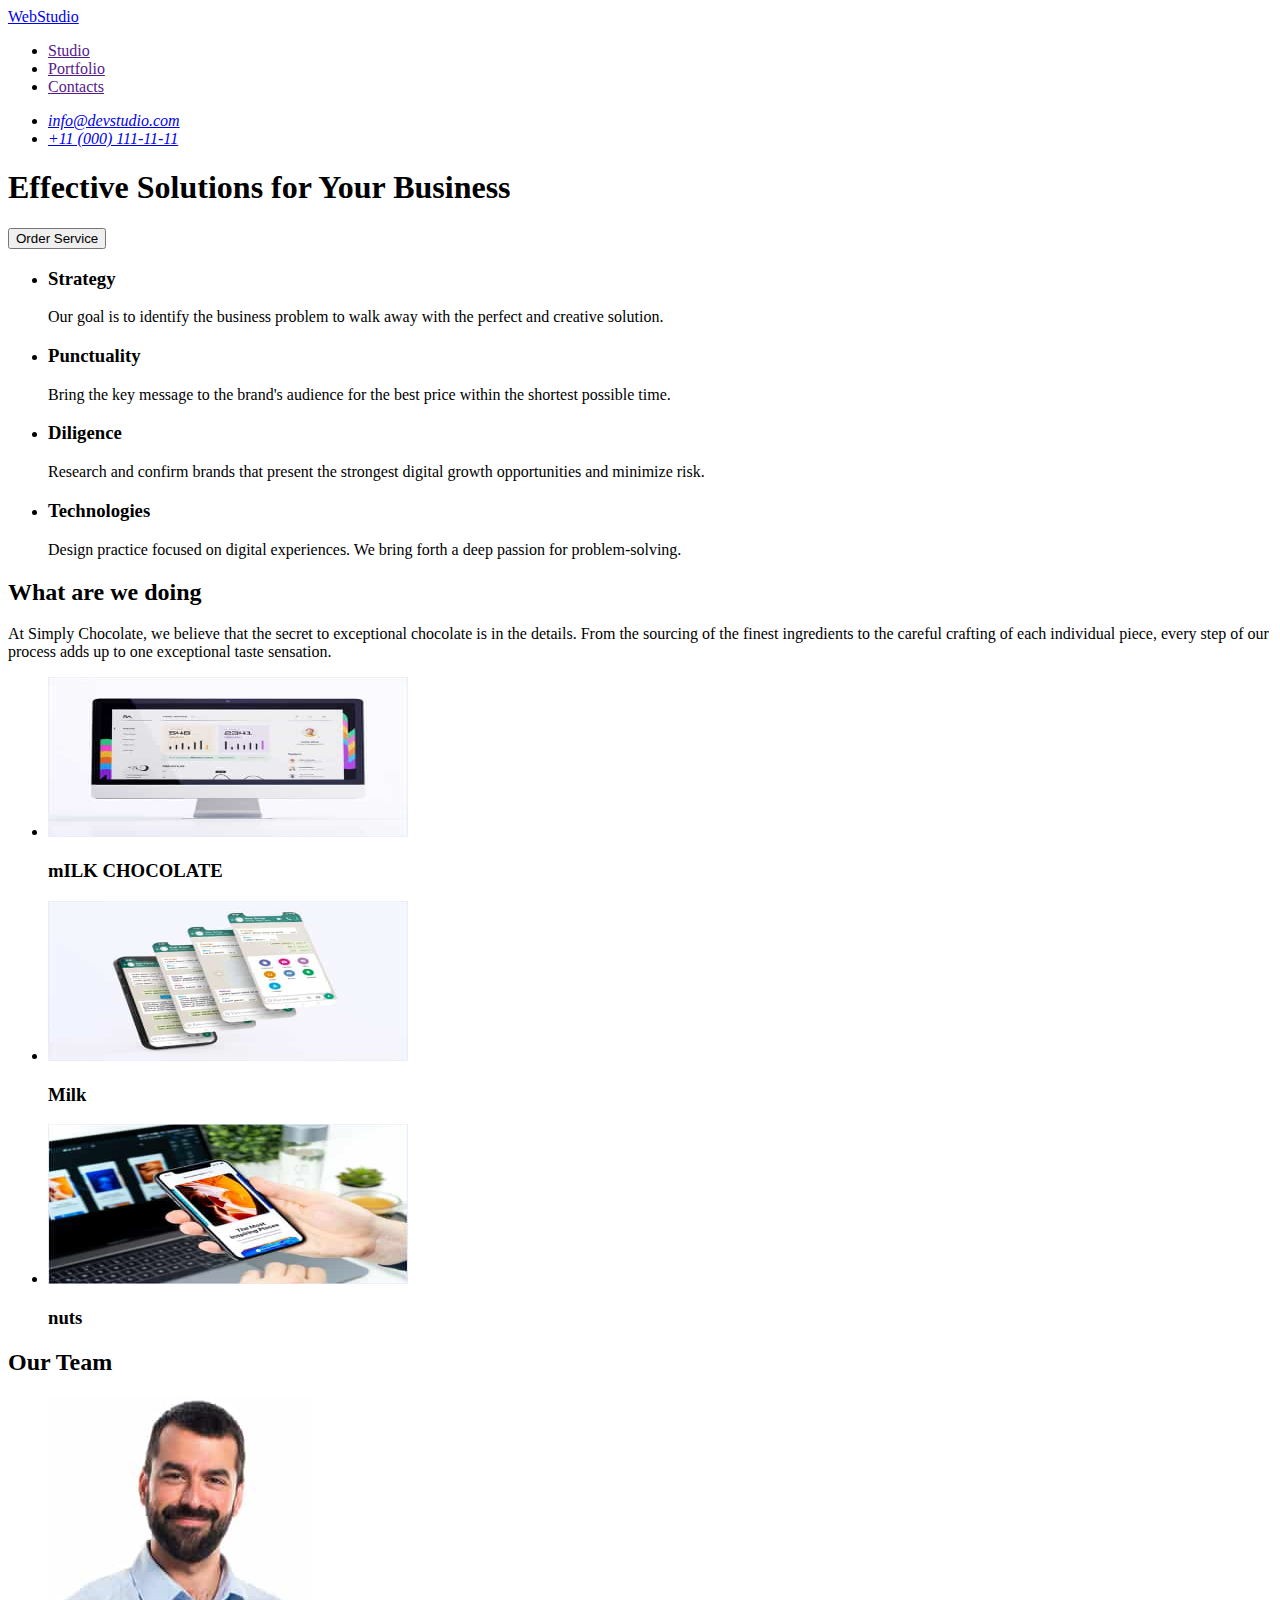
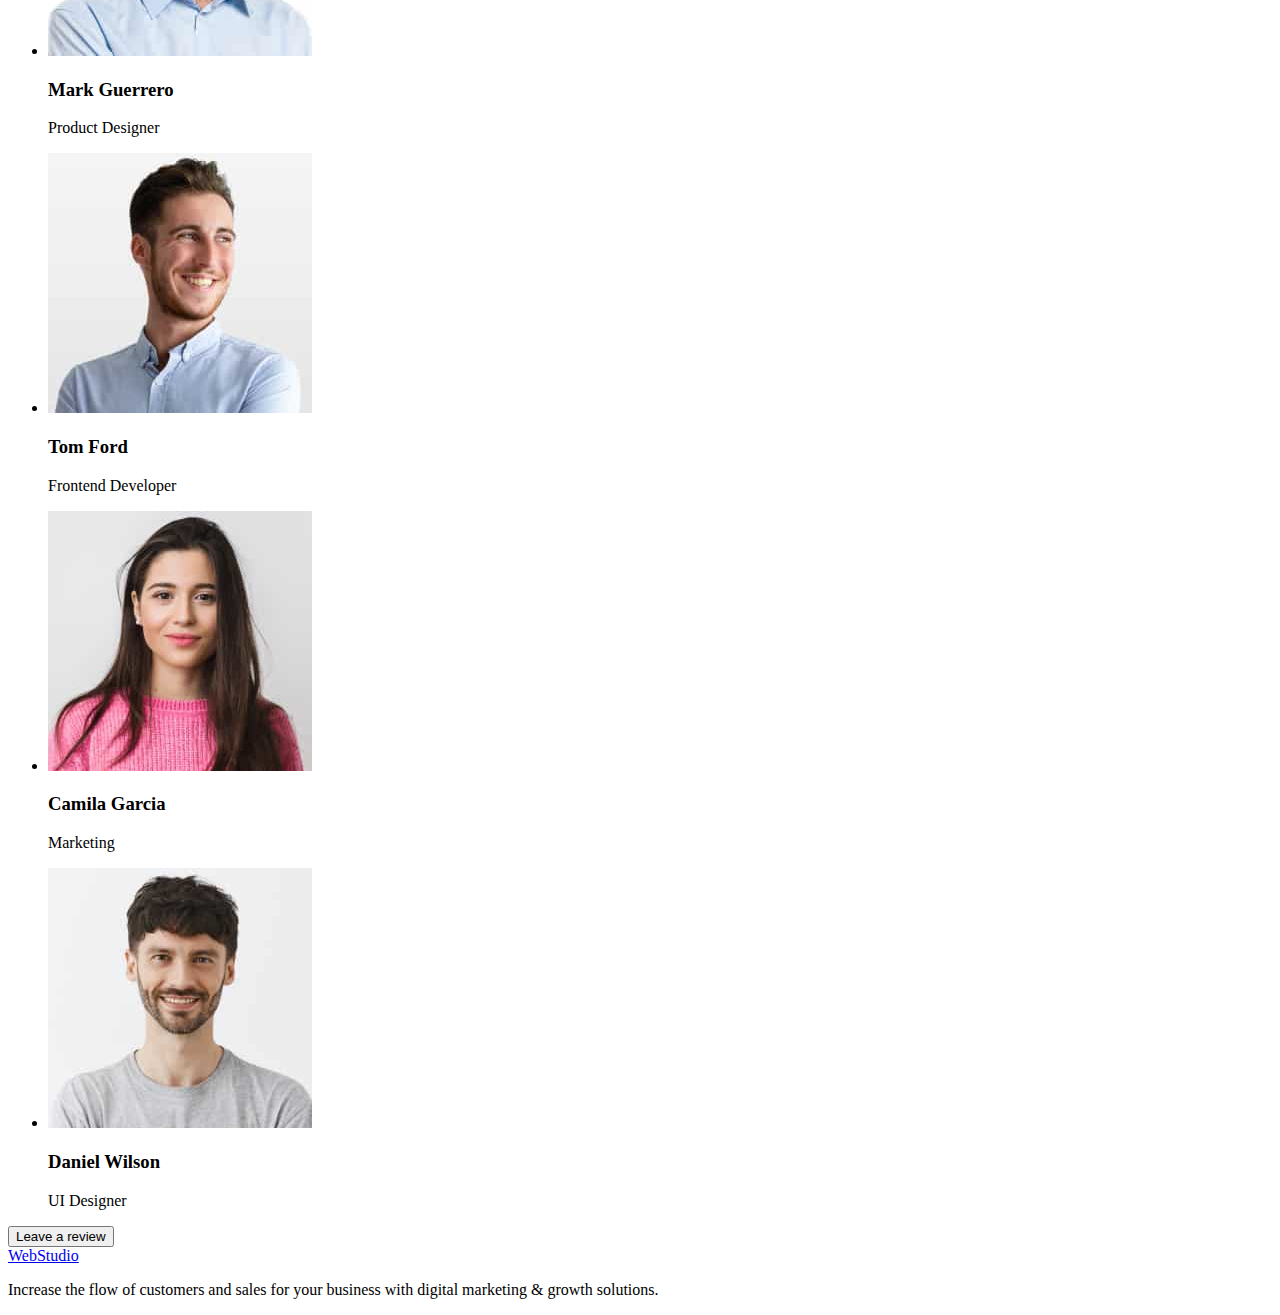
==== index.html @ b6c1061d "." ====
<!DOCTYPE html>
<html lang="en">
  <head>
    <meta charset="UTF-8" />
    <meta name="viewport" content="width=device-width, initial-scale=1.0" />
    <title>WebStudio</title>
  </head>
  <body>
    <header>
      <nav>
        <a href="./index.html">WebStudio</a>
        <ul>
          <li>
            <a href="">Studio</a>
          </li>
          <li>
            <a href="">Portfolio</a>
          </li>
          <li>
            <a href="">Contacts</a>
          </li>
        </ul>
      </nav>
      <address>
      <ul>
        <li>
          <a
            href="mailto:info@devstudio.com"
            aria-label="instagram"
            target="_blank"
            rel="noopener noreferrer"
            
            >info@devstudio.com</a
          >
        </li>
        <li>
          <a
            href="tel:+110001111111"
            aria-label="twitter"
            target="_blank"
            rel="noopener noreferrer"
            >+11 (000) 111-11-11</a
          >
        </li>
      </ul>
    </address>
    </header>
    <main>
      <section>
        <h1>Effective Solutions for Your Business</h1>
        <button type="button">Order Service</button>
      
      </section>
      <section>
        <h2 hidden>Advantages</h2>
        <ul>
          <li>
            <h3>Strategy</h3>
            <p>
                Our goal is to identify the business problem to walk away with the perfect and creative solution.
            </p>
          </li>
          <li>
            <h3>Punctuality</h3>
            <p>
                Bring the key message to the brand's audience for the best price within the shortest possible time.
            </p>
          </li>
          <li>
            <h3>Diligence</h3>
            <p>
                Research and confirm brands that present the strongest digital growth opportunities and minimize risk.
            </p>
          </li>
          <li>
            <h3>Technologies</h3>
            <p>Design practice focused on digital experiences. We bring forth a deep passion for problem-solving.</p>
          </li>
        </ul>
      </section>
      <section>
        <h2>What are we doing</h2>
        <p>
          At Simply Chocolate, we believe that the secret to exceptional
          chocolate is in the details. From the sourcing of the finest
          ingredients to the careful crafting of each individual piece, every
          step of our process adds up to one exceptional taste sensation.
        </p>
        <ul>
          <li>
            <img
              src="./images/newimg/mac.jpg"
              alt="milk-chocolate"
              width="360"
              height="160"
            />
            <h3>mILK CHOCOLATE</h3>
          </li>
          <li>
            <img src="./images/newimg/phones.jpg" alt="milk" width="360" height="160" />
            <h3>Milk</h3>
          </li>
          <li>
            <img src="./images/newimg/back.jpg" alt="nuts" width="360" height="160" />
            <h3>nuts</h3>
          </li>
     
        </ul>
      </section>
      <section id="loved">
        <h2>Our Team</h2>
        <ul>
          <li>
            <img
              src="./images/newimg/mark.jpg"
              alt="Mark Guerrero"
              width="264"
              
            />
            <h3>Mark Guerrero</h3>
            <p>Product Designer</p>
          </li>
          <li>
            <img
              src="./images/newimg/tom.jpg"
              alt="Tom Ford"
              width="264"
              
            />
            <h3>Tom Ford</h3>
            <p>Frontend Developer
            </p>
          </li>
          <li>
            <img src="./images/newimg/camilla.jpg" alt="Camila Garcia" width="264">
            <h3>Camila Garcia</h3>
            <p>Marketing</p>
          </li>
          <li>
            <img src="./images/newimg/daniel.jpg" 
            alt="Daniel Wilson" 
            width="264"
            />
            <h3>Daniel Wilson</h3>
            <p>UI Designer</p>
          </li>
          
        </ul>
        <button type="button">Leave a review</button>
      </section>
    </main>
    <footer id="footer" class="footer">
        <a href="./index.html">WebStudio</a>
      <p>Increase the flow of customers and sales for your business with digital marketing & growth solutions.</p>
     
     
    </footer>
  </body>
</html>
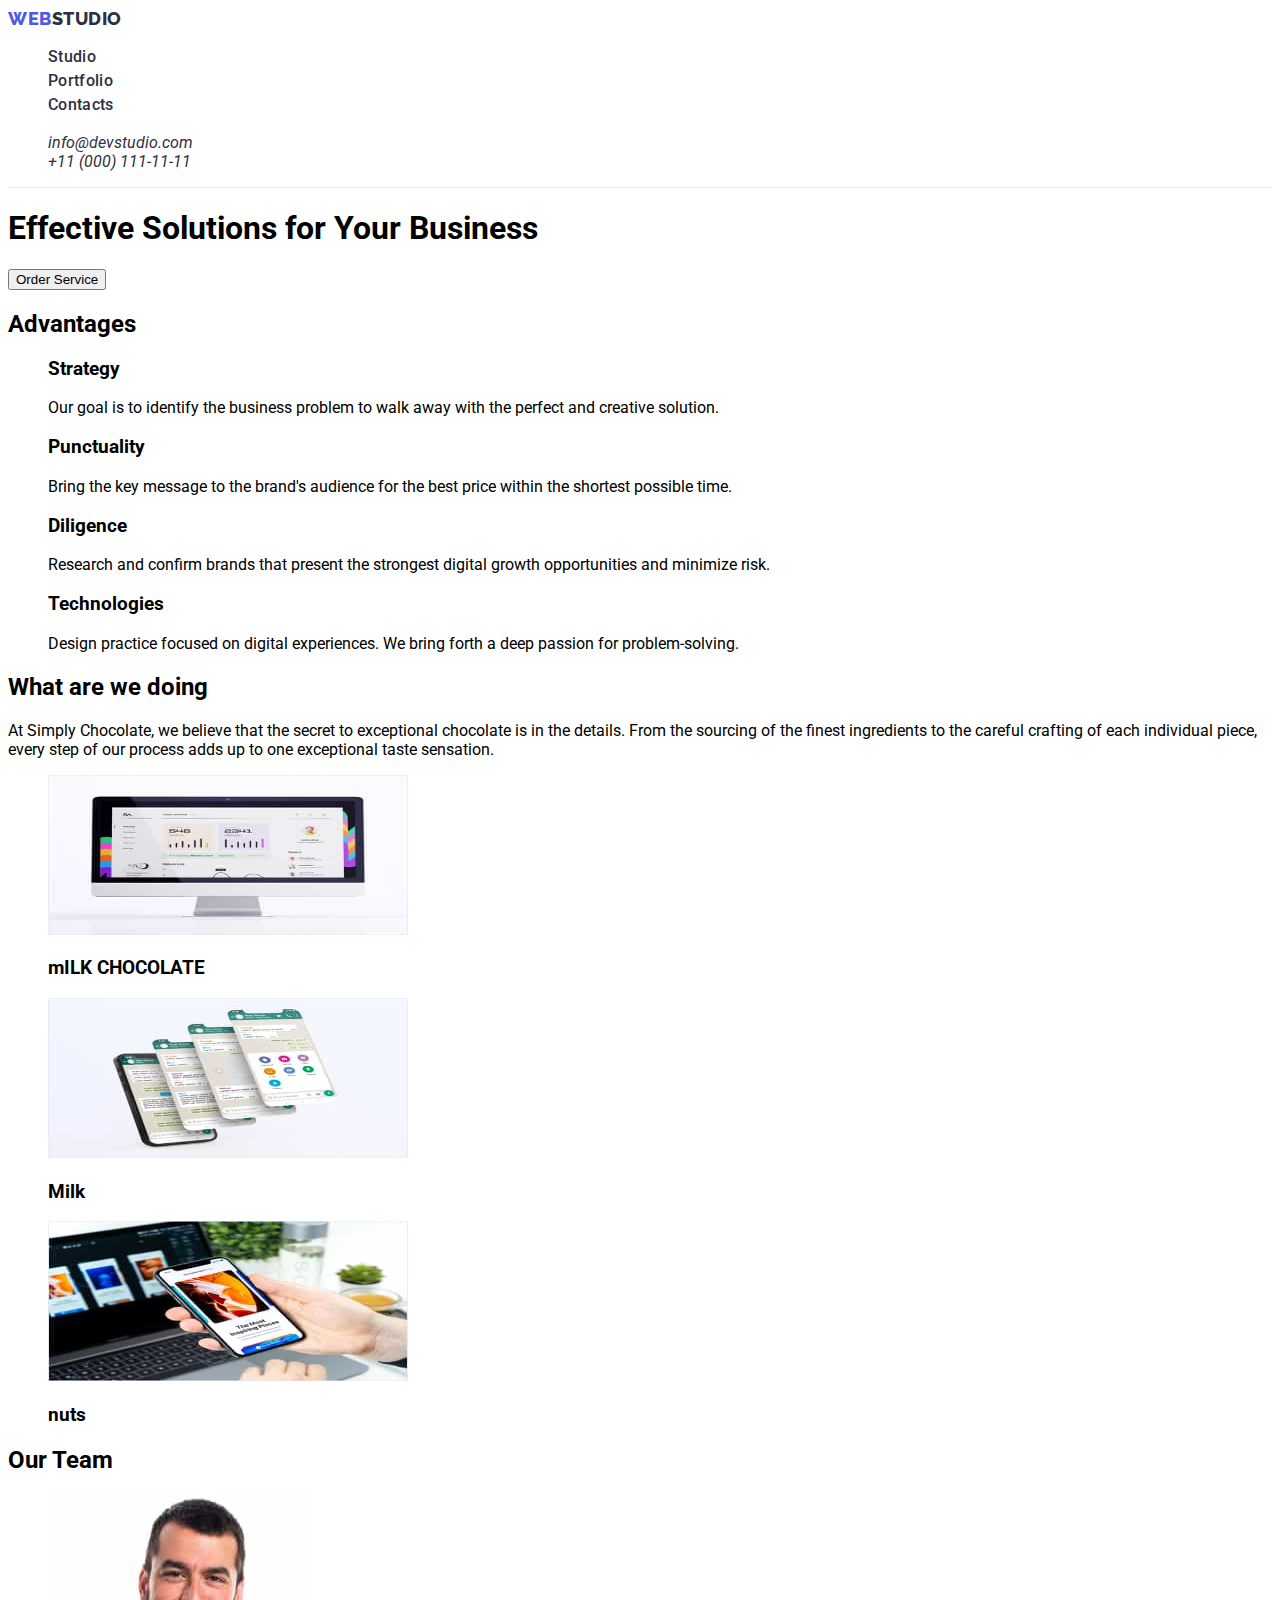
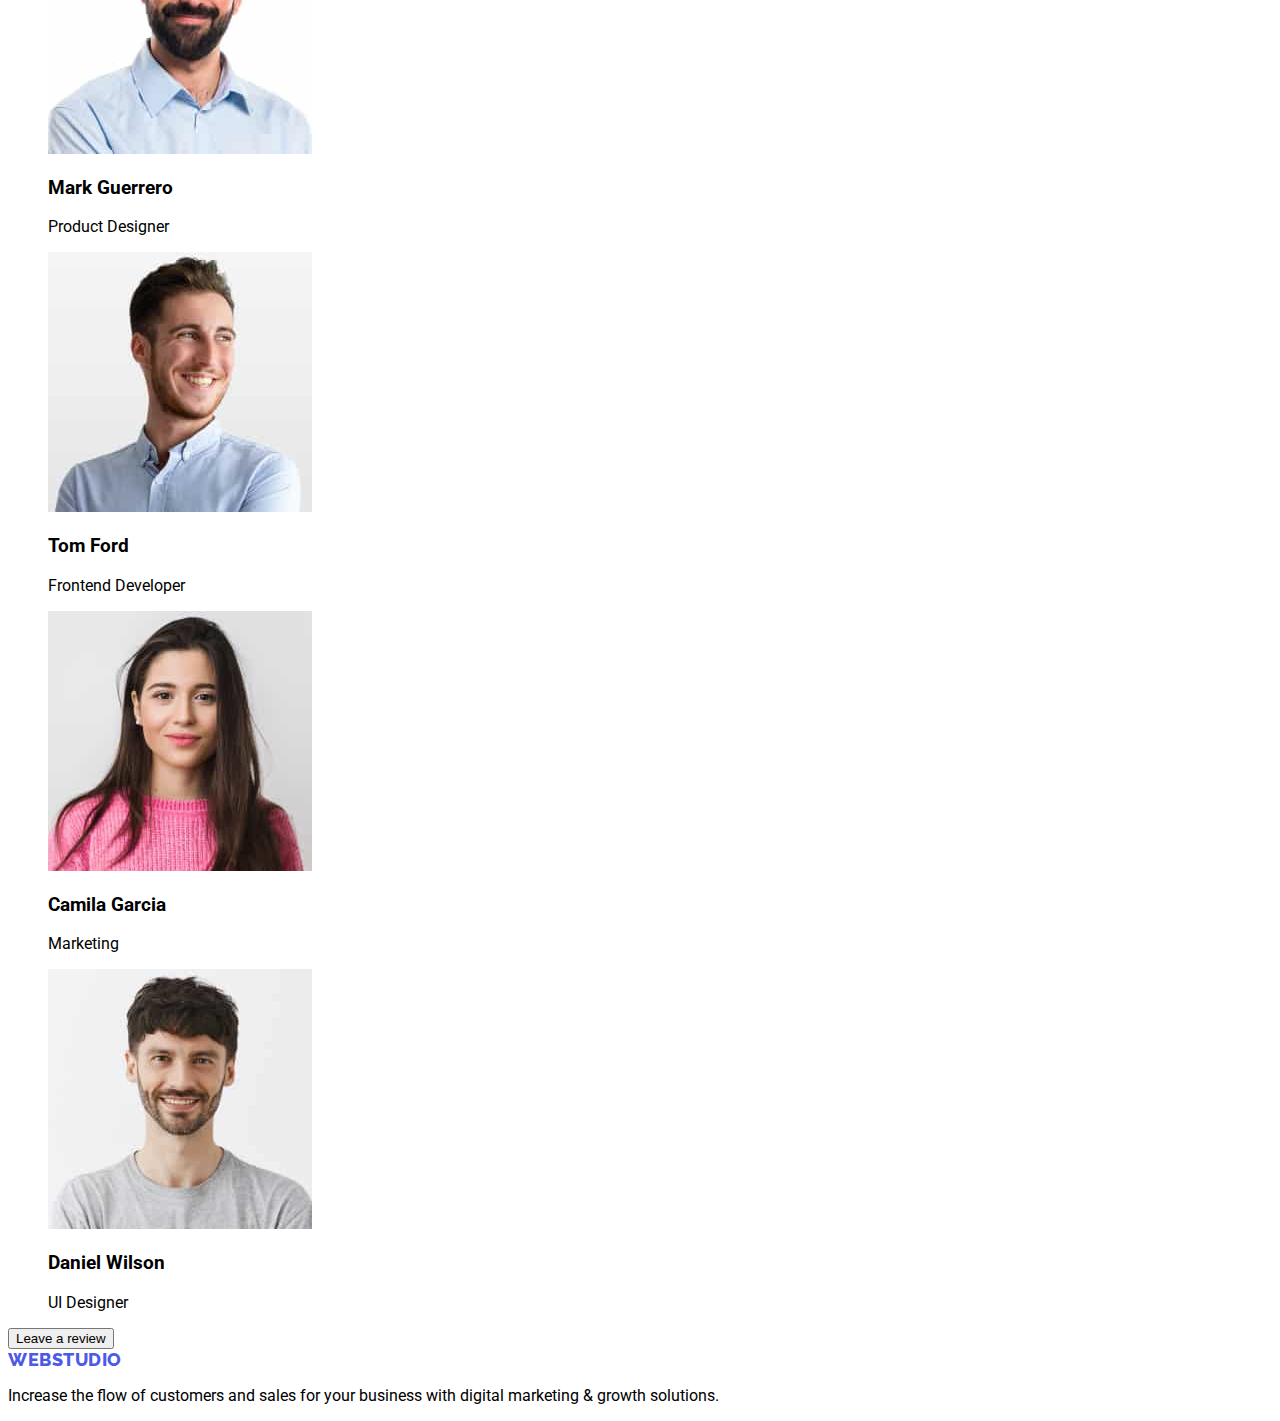
==== commit 0e6ab5ca: "." ====
--- a/index.html
+++ b/index.html
@@ -3,42 +3,47 @@
   <head>
     <meta charset="UTF-8" />
     <meta name="viewport" content="width=device-width, initial-scale=1.0" />
+    <link rel="preconnect" href="https://fonts.googleapis.com">
+<link rel="preconnect" href="https://fonts.gstatic.com" crossorigin>
+<link href="https://fonts.googleapis.com/css2?family=Raleway:wght@800&family=Roboto:wght@400;500;700;900&display=swap" rel="stylesheet">
+    <link rel="stylesheet" href="https://cdnjs.cloudflare.com/ajax/libs/modern-normalize/2.0.0/modern-normalize.min.css" integrity="sha512-gA2Bvu0/hw4oj0Lp8ZHjK+o3S4BE5m8d/wNVy6ktKLhHKPpWLQwv9ixzuWirWOakoJqlBdePq2NhoCaUOQ5npQ==" crossorigin="anonymous" referrerpolicy="no-referrer" />
+    <link rel="stylesheet" href="./styles.css" />
     <title>WebStudio</title>
   </head>
-  <body>
-    <header>
-      <nav>
-        <a href="./index.html">WebStudio</a>
-        <ul>
-          <li>
-            <a href="">Studio</a>
+  <body class="page-body">
+    <header class="page-header">
+       <a href="./index.html" class="page-logo link">Web<span class="page-logo-span">Studio</span></a>
+      <nav class="page-menu">  
+        <ul class="menu-list list">
+          <li class="menu-list-item">
+            <a href="" class="menu-list-link">Studio</a>
           </li>
-          <li>
-            <a href="">Portfolio</a>
+          <li class="menu-list-item">
+            <a href="./portfolio.html" class="menu-list-link">Portfolio</a>
           </li>
-          <li>
-            <a href="">Contacts</a>
+          <li class="menu-list-item">
+            <a href="" class="menu-list-link">Contacts</a>
           </li>
         </ul>
       </nav>
-      <address>
-      <ul>
-        <li>
+      <address class="social-media">
+      <ul class="social-list list">
+        <li class="social-list-item">
           <a
             href="mailto:info@devstudio.com"
             aria-label="instagram"
             target="_blank"
             rel="noopener noreferrer"
-            
+             class="link"
             >info@devstudio.com</a
           >
         </li>
-        <li>
+        <li class="social-list-item">
           <a
             href="tel:+110001111111"
             aria-label="twitter"
             target="_blank"
-            rel="noopener noreferrer"
+            rel="noopener noreferrer" class="link"
             >+11 (000) 111-11-11</a
           >
         </li>
@@ -46,112 +51,112 @@
     </address>
     </header>
     <main>
-      <section>
-        <h1>Effective Solutions for Your Business</h1>
-        <button type="button">Order Service</button>
+      <section class="hero">
+        <h1 class="hero-title">Effective Solutions for Your Business</h1>
+        <button type="button" class="hero-button">Order Service</button>
       
       </section>
-      <section>
-        <h2 hidden>Advantages</h2>
-        <ul>
-          <li>
-            <h3>Strategy</h3>
-            <p>
+      <section class="advantages">
+        <h2 class="advantages-title">Advantages</h2>
+        <ul class="advantages-list list">
+          <li class="advantages-list-item">
+            <h3 class="advantages-list-title">Strategy</h3>
+            <p class="advantages-text">
                 Our goal is to identify the business problem to walk away with the perfect and creative solution.
             </p>
           </li>
-          <li>
-            <h3>Punctuality</h3>
-            <p>
+          <li class="advantages-list-item">
+            <h3 class="advantages-list-title">Punctuality</h3>
+            <p class="advantages-text">
                 Bring the key message to the brand's audience for the best price within the shortest possible time.
             </p>
           </li>
-          <li>
-            <h3>Diligence</h3>
-            <p>
+          <li class="advantages-list-item">
+            <h3 class="advantages-list-title">Diligence</h3>
+            <p class="advantages-text">
                 Research and confirm brands that present the strongest digital growth opportunities and minimize risk.
             </p>
           </li>
-          <li>
-            <h3>Technologies</h3>
-            <p>Design practice focused on digital experiences. We bring forth a deep passion for problem-solving.</p>
+          <li class="advantages-list-item">
+            <h3 class="advantages-list-title">Technologies</h3>
+            <p class="advantages-text">Design practice focused on digital experiences. We bring forth a deep passion for problem-solving.</p>
           </li>
         </ul>
       </section>
-      <section>
-        <h2>What are we doing</h2>
-        <p>
+      <section class="whatwedo">
+        <h2 class="whatwedo-title">What are we doing</h2>
+        <p class="whatwedo-text">
           At Simply Chocolate, we believe that the secret to exceptional
           chocolate is in the details. From the sourcing of the finest
           ingredients to the careful crafting of each individual piece, every
           step of our process adds up to one exceptional taste sensation.
         </p>
-        <ul>
-          <li>
+        <ul class="whatwedo-list list">
+          <li class="whatwedo-list-item">
             <img
               src="./images/newimg/mac.jpg"
               alt="milk-chocolate"
               width="360"
               height="160"
             />
-            <h3>mILK CHOCOLATE</h3>
+            <h3 class="whatwedo-list-title">mILK CHOCOLATE</h3>
           </li>
-          <li>
+          <li class="whatwedo-list-item">
             <img src="./images/newimg/phones.jpg" alt="milk" width="360" height="160" />
-            <h3>Milk</h3>
+            <h3 class="whatwedo-list-title">Milk</h3>
           </li>
-          <li>
+          <li class="whatwedo-list-item">
             <img src="./images/newimg/back.jpg" alt="nuts" width="360" height="160" />
-            <h3>nuts</h3>
+            <h3 class="whatwedo-list-title">nuts</h3>
           </li>
      
         </ul>
       </section>
-      <section id="loved">
-        <h2>Our Team</h2>
-        <ul>
-          <li>
+      <section id="loved" class="team">
+        <h2 class="team-title">Our Team</h2>
+        <ul class="team-list list">
+          <li class="team-list-item">
             <img
               src="./images/newimg/mark.jpg"
               alt="Mark Guerrero"
               width="264"
               
             />
-            <h3>Mark Guerrero</h3>
-            <p>Product Designer</p>
+            <h3 class="team-list-title">Mark Guerrero</h3>
+            <p class="team-list-text">Product Designer</p>
           </li>
-          <li>
+          <li class="team-list-item">
             <img
               src="./images/newimg/tom.jpg"
               alt="Tom Ford"
               width="264"
               
             />
-            <h3>Tom Ford</h3>
-            <p>Frontend Developer
+            <h3 class="team-list-title">Tom Ford</h3>
+            <p class="team-list-text">Frontend Developer
             </p>
           </li>
-          <li>
+          <li class="team-list-item">
             <img src="./images/newimg/camilla.jpg" alt="Camila Garcia" width="264">
-            <h3>Camila Garcia</h3>
-            <p>Marketing</p>
+            <h3 class="team-list-title">Camila Garcia</h3>
+            <p class="team-list-text">Marketing</p>
           </li>
-          <li>
+          <li class="team-list-item">
             <img src="./images/newimg/daniel.jpg" 
             alt="Daniel Wilson" 
             width="264"
             />
-            <h3>Daniel Wilson</h3>
-            <p>UI Designer</p>
+            <h3 class="team-list-title">Daniel Wilson</h3>
+            <p class="team-list-text">UI Designer</p>
           </li>
           
         </ul>
-        <button type="button">Leave a review</button>
+        <button type="button" class="team-button">Leave a review</button>
       </section>
     </main>
     <footer id="footer" class="footer">
-        <a href="./index.html">WebStudio</a>
-      <p>Increase the flow of customers and sales for your business with digital marketing & growth solutions.</p>
+        <a href="./index.html" class="page-logo">WebStudio</a>
+      <p class="footer-text">Increase the flow of customers and sales for your business with digital marketing & growth solutions.</p>
      
      
     </footer>
--- a/styles.css
+++ b/styles.css
@@ -0,0 +1,59 @@
+:root {
+    --background-main-color: #ffffff;
+    --main-text-color: #2E2F42;
+    --secondary-text-color: #434455;
+    --logo-color: #4D5AE5;
+    --primary-font: "Roboto", sans-serif;
+    --title-font: "Raleway", sans-serif;
+    
+}
+.page-body {
+    font-family: var(--primary-font);
+    background-color: var(--background-main-color);
+}
+a, a:active {
+    text-decoration: none;
+    color: var(--main-text-color);
+}
+
+.list {
+    list-style: none;
+    list-style-type: none;
+}
+
+.page-header {
+    background-color: var(--background-main-color);
+    border-bottom: 1px solid #E7E9FC
+}
+.page-logo {
+    
+    font-size: 18px;
+    font-family: "Raleway", sans-serif;
+    font-weight: 800;
+    line-height: 1.17;
+    letter-spacing: 0.03em;
+    color: var(--logo-color);
+    text-transform: uppercase;
+}
+.page-logo .page-logo-span {
+    color: var(--main-text-color);
+}
+.page-menu {
+
+}
+.menu-list {
+}
+
+.menu-list-item {
+    color: var(--main-text-color);
+    font-size: 16px;
+    font-weight: 500;
+    line-height: 1.5;
+    letter-spacing: 0.02em;
+}
+.social-media {
+}
+.social-list {
+}
+.social-list-item {
+}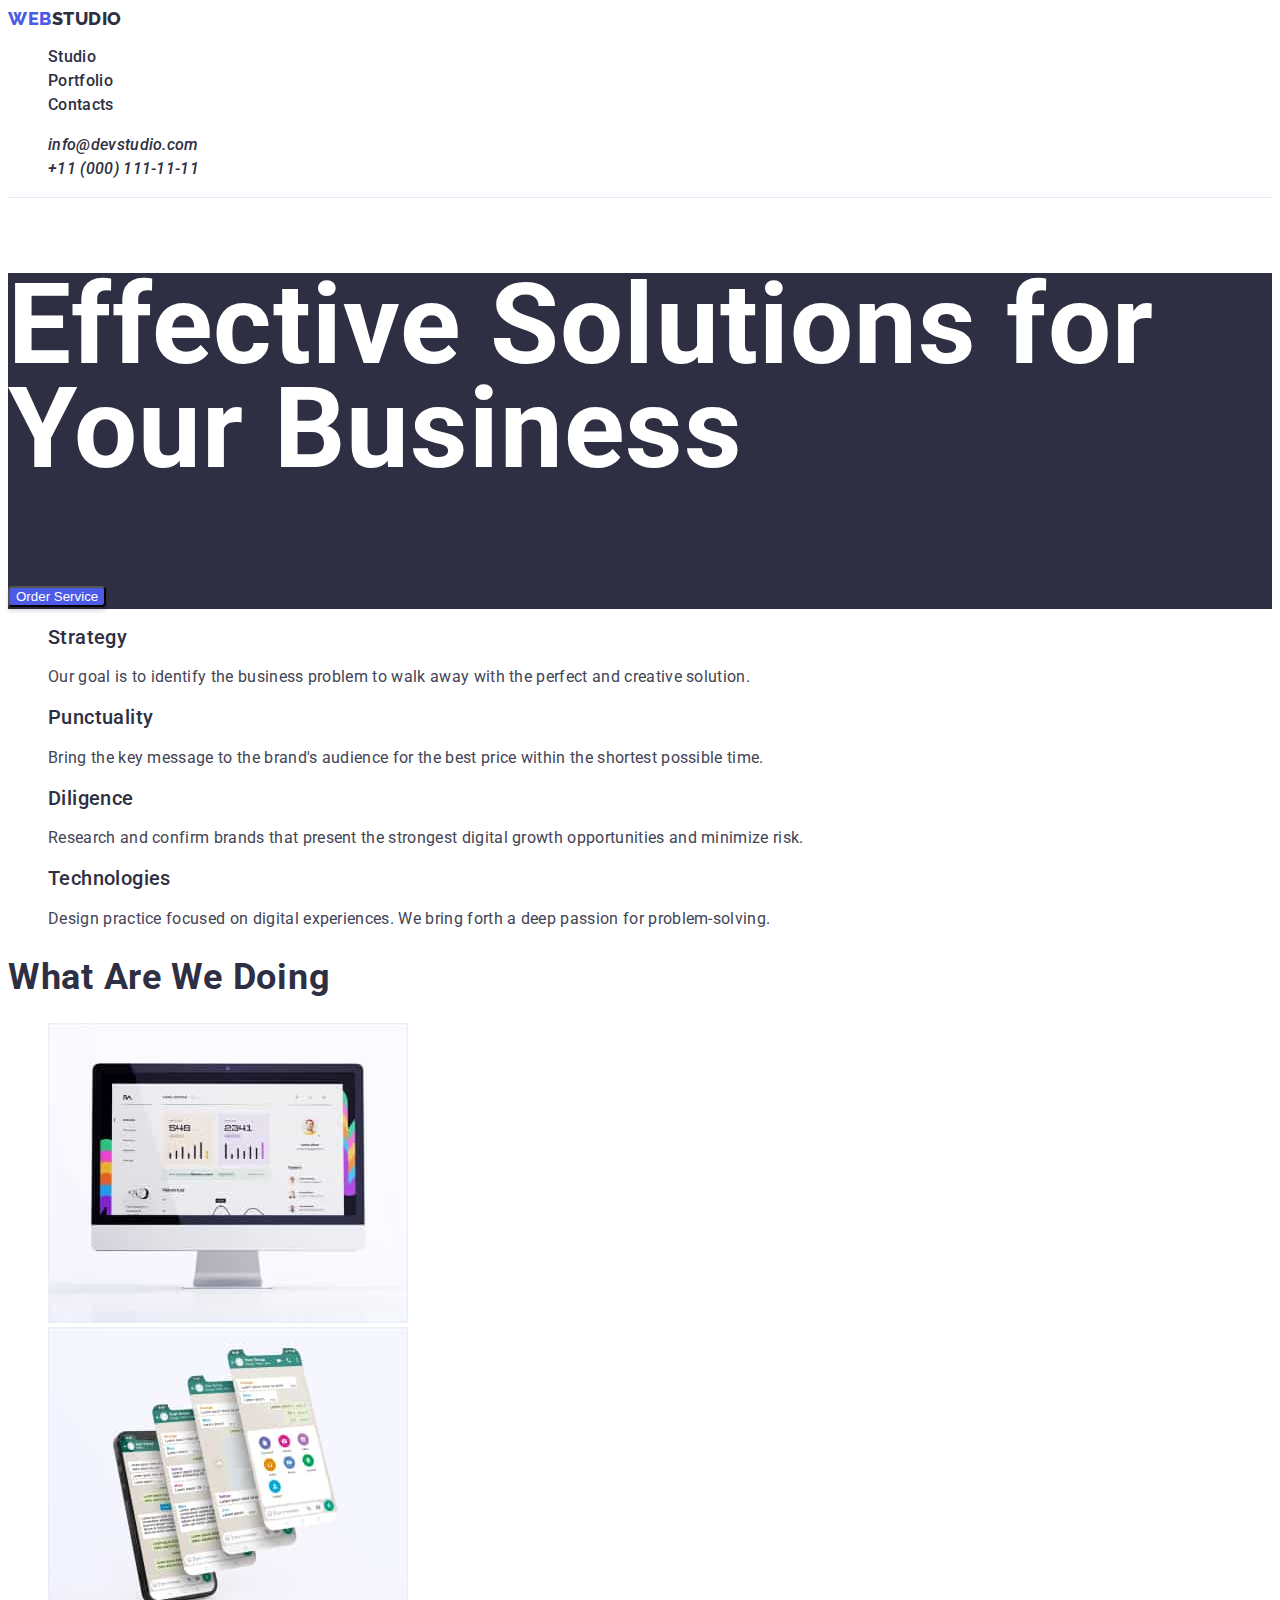
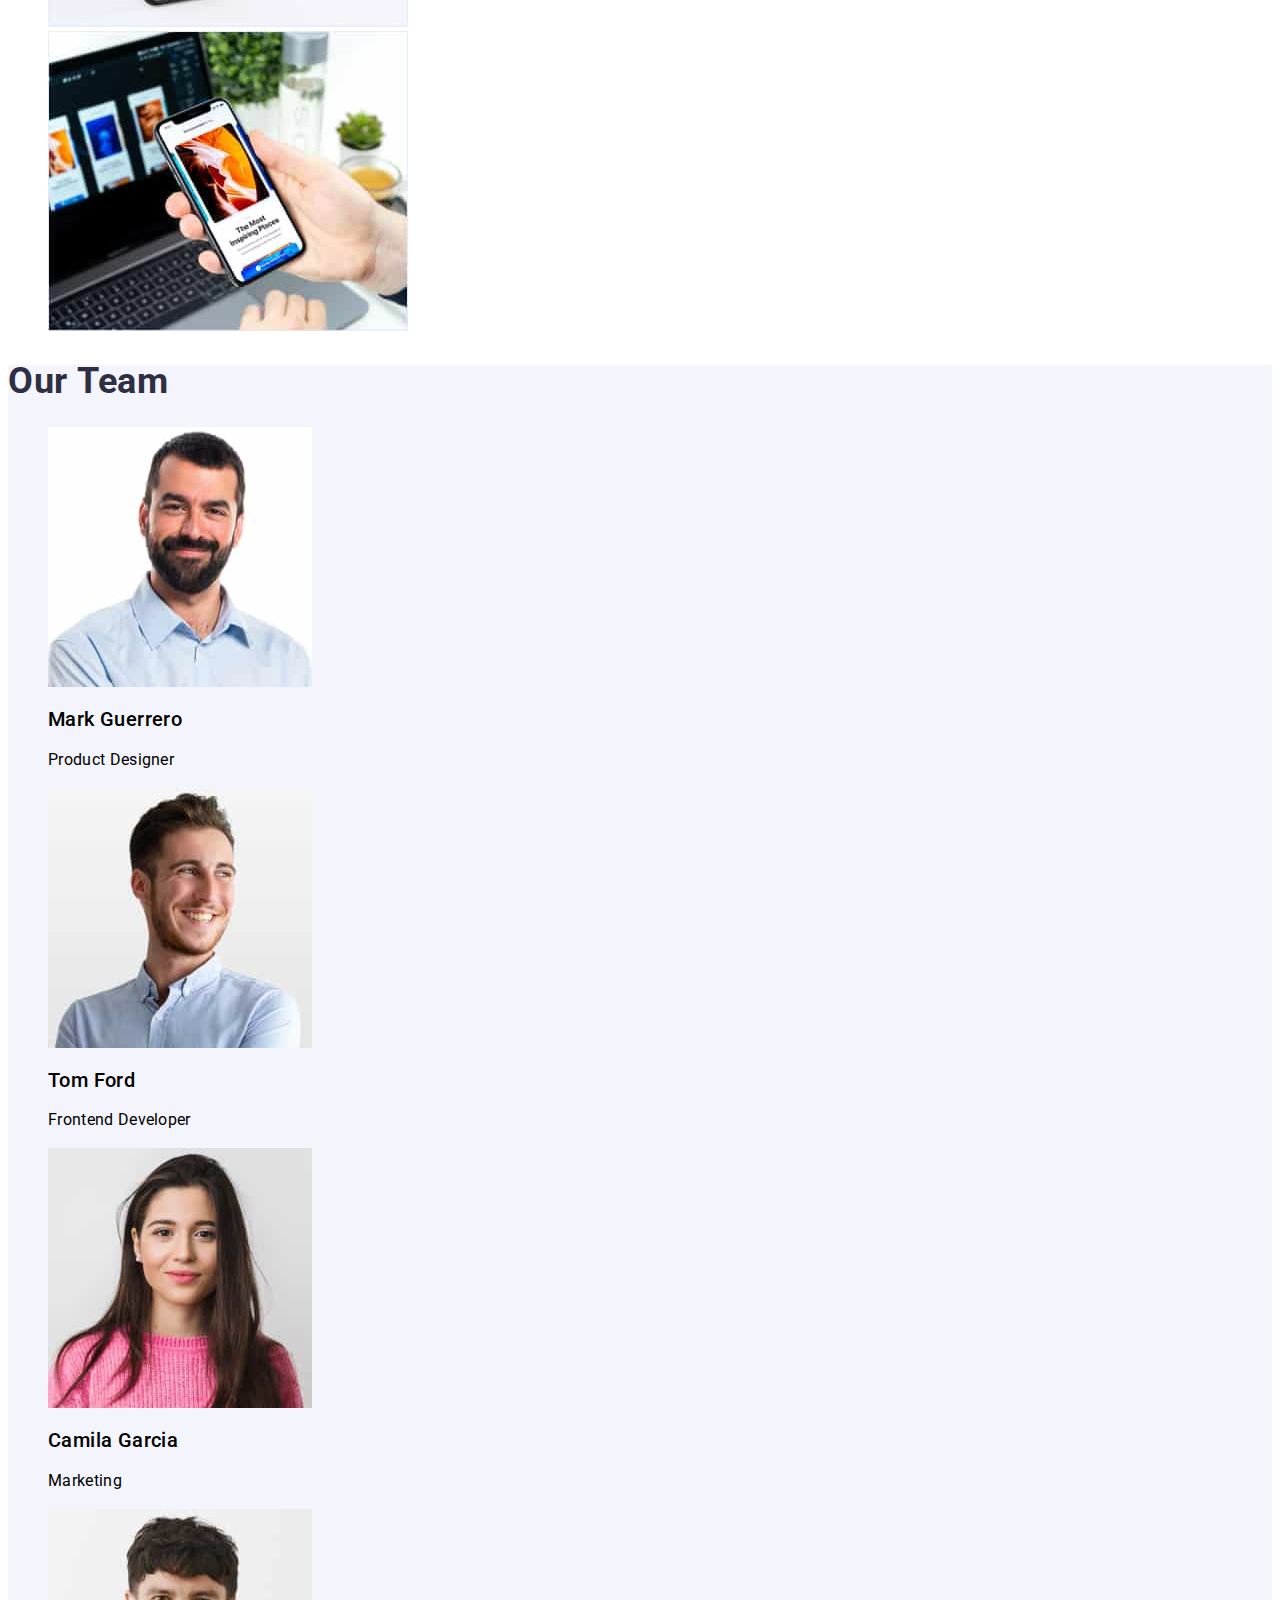
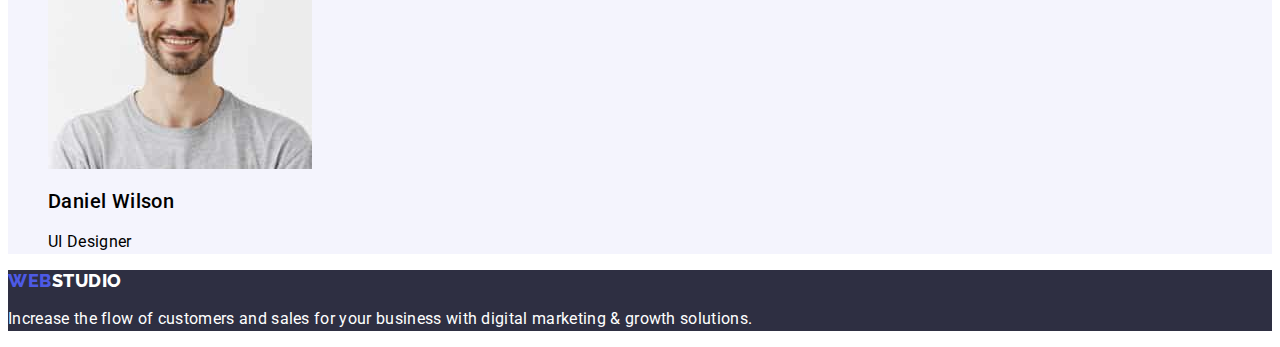
==== commit 2907f333: "." ====
--- a/index.html
+++ b/index.html
@@ -34,7 +34,7 @@
             aria-label="instagram"
             target="_blank"
             rel="noopener noreferrer"
-             class="link"
+             class="social-link link"
             >info@devstudio.com</a
           >
         </li>
@@ -43,7 +43,7 @@
             href="tel:+110001111111"
             aria-label="twitter"
             target="_blank"
-            rel="noopener noreferrer" class="link"
+            rel="noopener noreferrer" class="social-link link"
             >+11 (000) 111-11-11</a
           >
         </li>
@@ -57,7 +57,7 @@
       
       </section>
       <section class="advantages">
-        <h2 class="advantages-title">Advantages</h2>
+        <h2 class="advantages-title" hidden>Advantages</h2>
         <ul class="advantages-list list">
           <li class="advantages-list-item">
             <h3 class="advantages-list-title">Strategy</h3>
@@ -85,29 +85,24 @@
       </section>
       <section class="whatwedo">
         <h2 class="whatwedo-title">What are we doing</h2>
-        <p class="whatwedo-text">
-          At Simply Chocolate, we believe that the secret to exceptional
-          chocolate is in the details. From the sourcing of the finest
-          ingredients to the careful crafting of each individual piece, every
-          step of our process adds up to one exceptional taste sensation.
-        </p>
+     
         <ul class="whatwedo-list list">
           <li class="whatwedo-list-item">
             <img
               src="./images/newimg/mac.jpg"
-              alt="milk-chocolate"
+              alt="desktop apps"
               width="360"
-              height="160"
+          
             />
-            <h3 class="whatwedo-list-title">mILK CHOCOLATE</h3>
+           
           </li>
           <li class="whatwedo-list-item">
-            <img src="./images/newimg/phones.jpg" alt="milk" width="360" height="160" />
-            <h3 class="whatwedo-list-title">Milk</h3>
+            <img src="./images/newimg/phones.jpg" alt="marketing" width="360"  />
+            
           </li>
           <li class="whatwedo-list-item">
-            <img src="./images/newimg/back.jpg" alt="nuts" width="360" height="160" />
-            <h3 class="whatwedo-list-title">nuts</h3>
+            <img src="./images/newimg/back.jpg" alt="Design" width="360" />
+           
           </li>
      
         </ul>
@@ -151,11 +146,10 @@
           </li>
           
         </ul>
-        <button type="button" class="team-button">Leave a review</button>
       </section>
     </main>
     <footer id="footer" class="footer">
-        <a href="./index.html" class="page-logo">WebStudio</a>
+        <a href="./index.html" class="page-logo">Web<span class="page-footer-span">Studio</span></a>
       <p class="footer-text">Increase the flow of customers and sales for your business with digital marketing & growth solutions.</p>
      
      
--- a/styles.css
+++ b/styles.css
@@ -5,6 +5,7 @@
     --logo-color: #4D5AE5;
     --primary-font: "Roboto", sans-serif;
     --title-font: "Raleway", sans-serif;
+    --secondary-bg: #F4F4FD;
     
 }
 .page-body {
@@ -14,6 +15,9 @@
 a, a:active {
     text-decoration: none;
     color: var(--main-text-color);
+}
+a:hover, a:focus {
+    color: var(--logo-color);
 }
 
 .list {
@@ -51,9 +55,91 @@
     line-height: 1.5;
     letter-spacing: 0.02em;
 }
-.social-media {
+.social-link {
+    font-size: 16px;
+    font-weight: 500;
+    line-height: 1.5;
+    letter-spacing: 0.02em;
 }
-.social-list {
+.hero {
+font-size: 56px;
+font-weight: 700;
+line-height: 0.93;
+letter-spacing: 0.02em;
+
+background-color: var(--main-text-color);
 }
-.social-list-item {
+
+.hero-title {
+    color: var(--background-main-color);
+}
+.hero-button {
+    border-radius: 4px;
+    color: var(--background-main-color);
+    background: var(--logo-color);
+    box-shadow: 0px 4px 4px 0px rgba(0, 0, 0, 0.15);
+}
+
+.advantages-list-title {
+    font-size: 20px;
+    
+    font-weight: 500;
+    line-height: 0.83;
+    letter-spacing: 0.02em;
+    color: var(--main-text-color);
+}
+.advantages-text {
+    font-size: 16px;
+
+    line-height: 1.5;
+    letter-spacing: 0.02em;
+    color: var(--secondary-text-color);
+
+}
+.whatwedo-title {
+    font-size: 36px;
+    font-weight: bold;
+    line-height: 0.9;
+    letter-spacing: 0.02em;
+    text-transform: capitalize;
+    color: var(--main-text-color);
+}
+.team-title {
+    font-size: 36px;
+    font-weight: bold;
+    line-height: 0.9;
+    letter-spacing: 0.02em;
+    text-transform: capitalize;
+    color: var(--main-text-color);
+}
+.team {
+    background-color: var(--secondary-bg);
+}
+
+.team-list-title {
+font-size: 20px;
+
+font-weight: 500;
+line-height: 0.83;
+letter-spacing: 0.02em;
+}
+.team-list-text {
+font-size: 16px;
+line-height: 1.5;
+letter-spacing: 0.02em;
+}
+
+.footer {
+    background-color: var(--main-text-color);
+}
+.page-footer-span {
+    color: var(--background-main-color);
+}
+.footer-text {
+    font-size: 16px;
+
+
+line-height: 1.5;
+letter-spacing: 0.02em;
+color: var(--background-main-color);
 }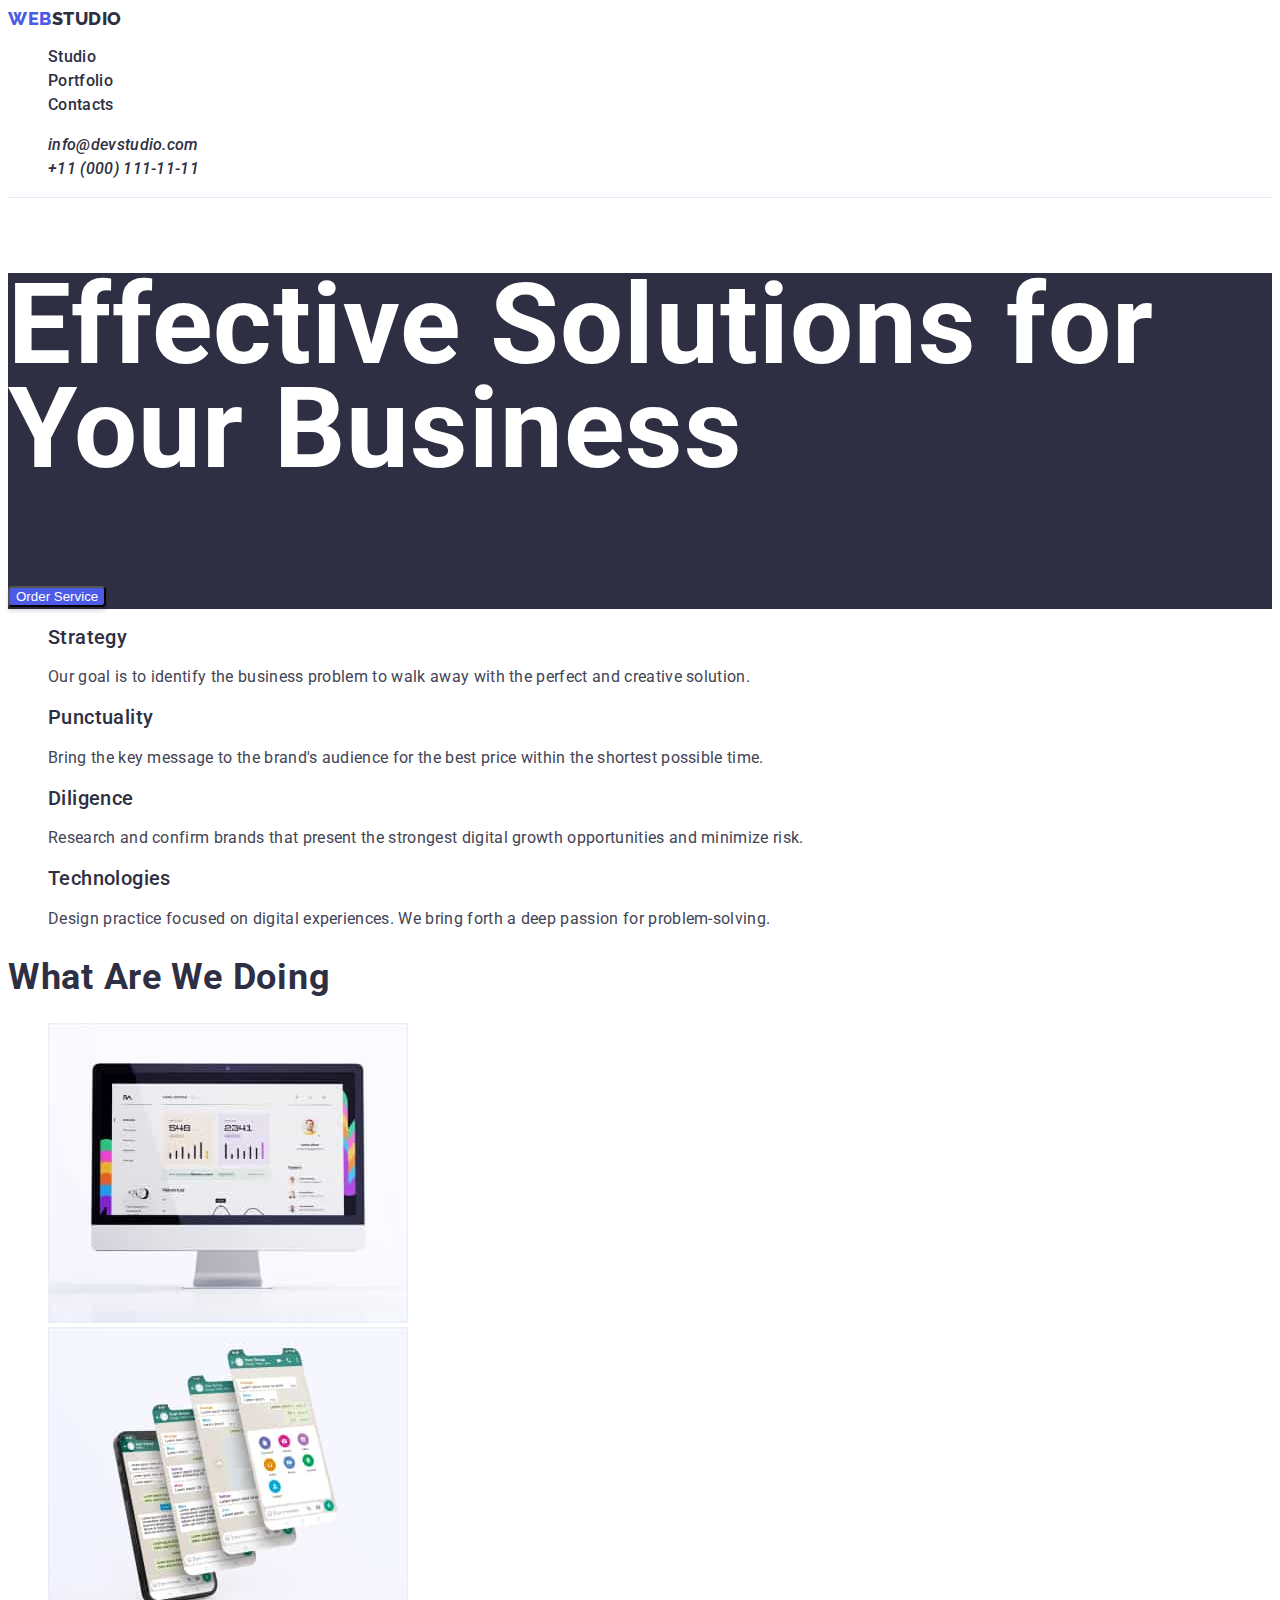
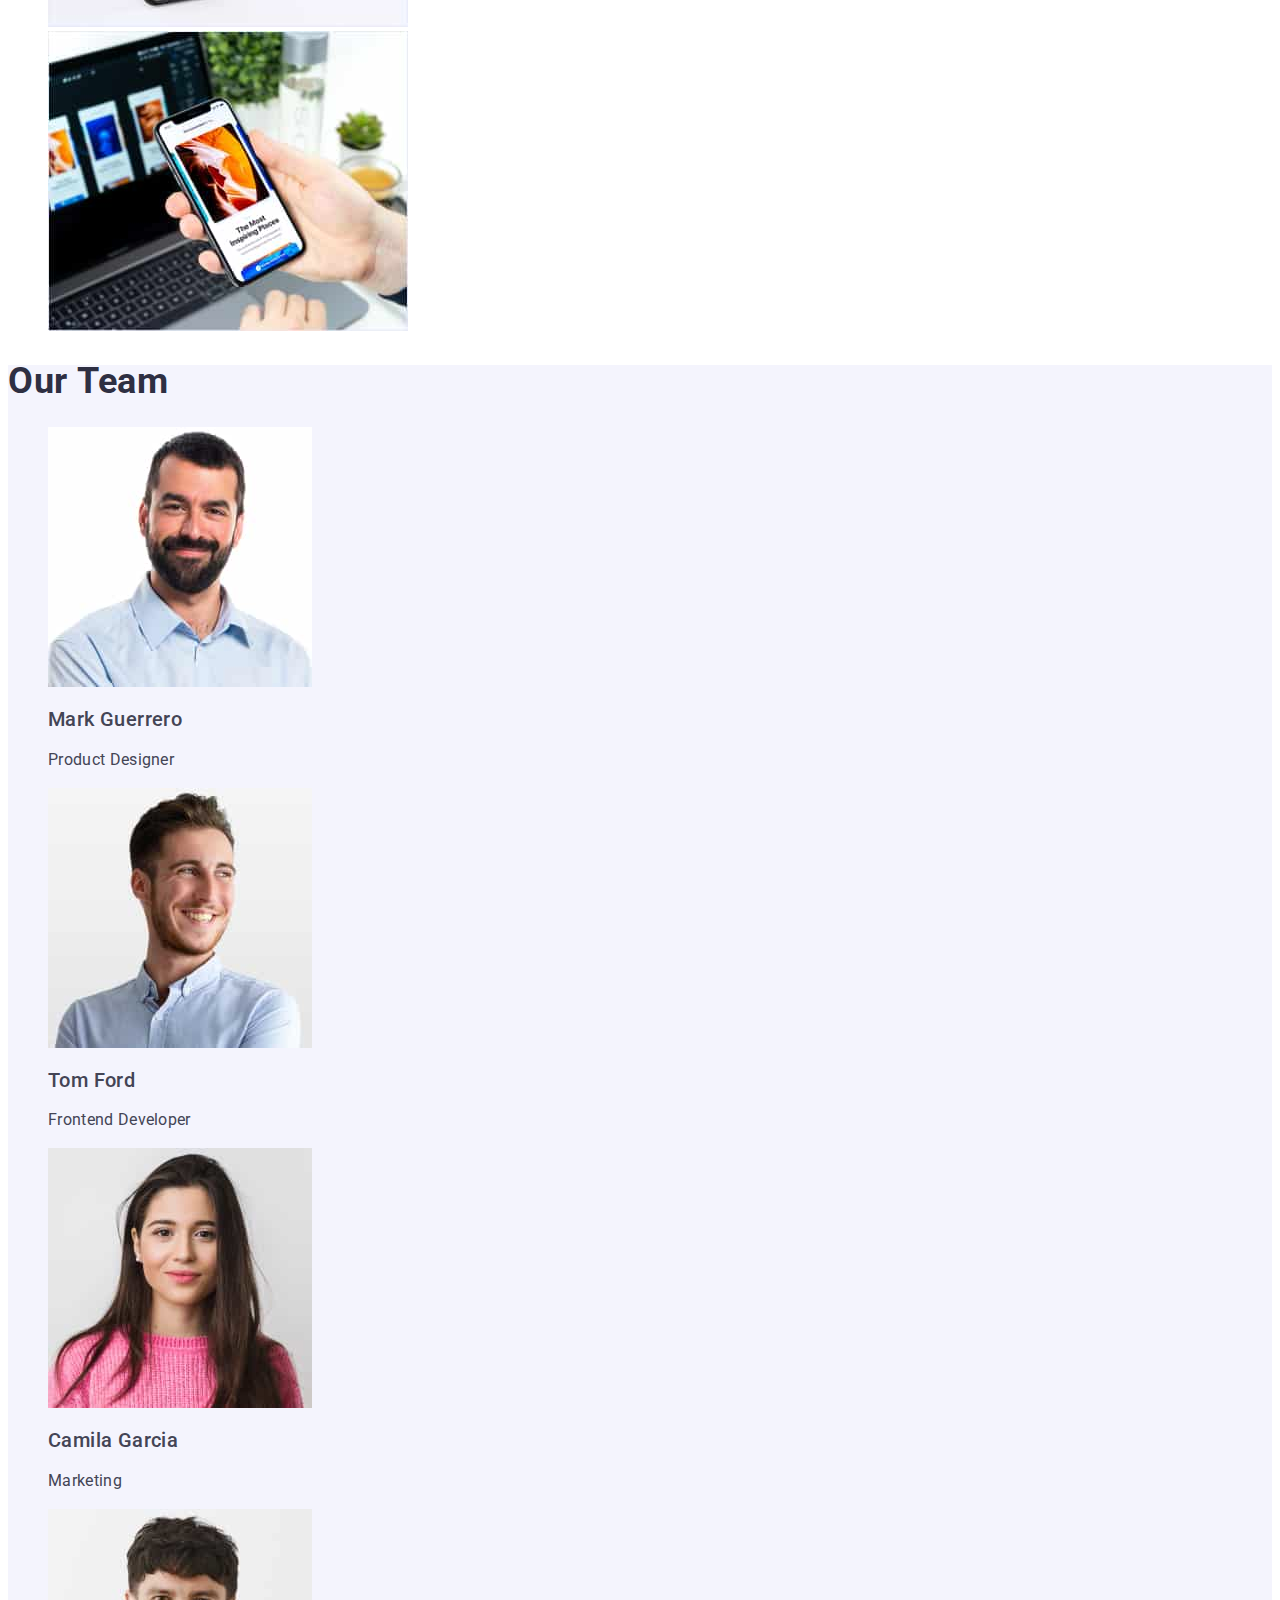
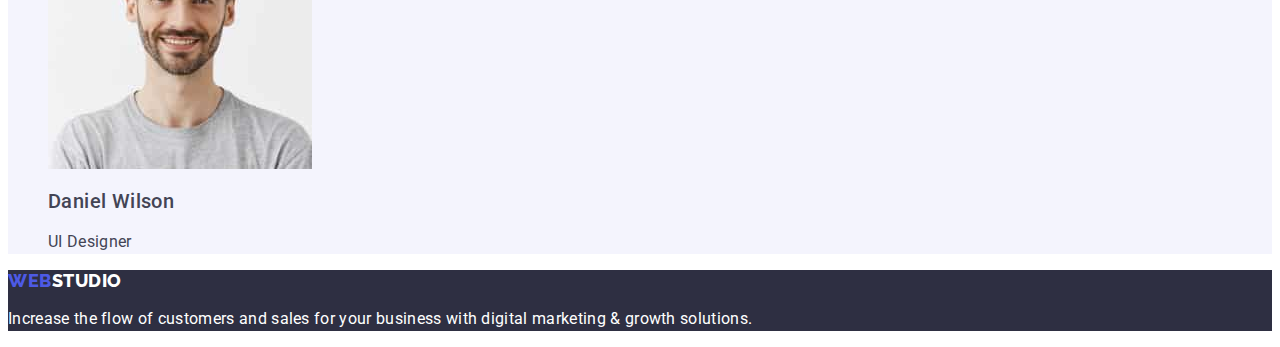
==== commit 889672ea: "." ====
--- a/index.html
+++ b/index.html
@@ -7,7 +7,7 @@
 <link rel="preconnect" href="https://fonts.gstatic.com" crossorigin>
 <link href="https://fonts.googleapis.com/css2?family=Raleway:wght@800&family=Roboto:wght@400;500;700;900&display=swap" rel="stylesheet">
     <link rel="stylesheet" href="https://cdnjs.cloudflare.com/ajax/libs/modern-normalize/2.0.0/modern-normalize.min.css" integrity="sha512-gA2Bvu0/hw4oj0Lp8ZHjK+o3S4BE5m8d/wNVy6ktKLhHKPpWLQwv9ixzuWirWOakoJqlBdePq2NhoCaUOQ5npQ==" crossorigin="anonymous" referrerpolicy="no-referrer" />
-    <link rel="stylesheet" href="./styles.css" />
+    <link rel="stylesheet" href="./css/styles.css" />
     <title>WebStudio</title>
   </head>
   <body class="page-body">
--- a/css/styles.css
+++ b/css/styles.css
@@ -0,0 +1,179 @@
+:root {
+    --background-main-color: #ffffff;
+    --main-text-color: #2E2F42;
+    --secondary-text-color: #434455;
+    --logo-color: #4D5AE5;
+    --primary-font: "Roboto", sans-serif;
+    --title-font: "Raleway", sans-serif;
+    --secondary-bg: #F4F4FD;
+    --cornflower:  #E7E9FC;
+    --cloud: #f4f4fd;
+}
+.page-body {
+    font-family: var(--primary-font);
+    background-color: var(--background-main-color);
+    color: var(--secondary-text-color);
+}
+a, a:active {
+    text-decoration: none;
+    color: var(--main-text-color);
+}
+a:hover, a:focus {
+    color: var(--logo-color);
+}
+
+.list {
+    list-style: none;
+    list-style-type: none;
+}
+
+.page-header {
+    background-color: var(--background-main-color);
+    border-bottom: 1px solid #E7E9FC
+}
+.page-logo {
+    
+    font-size: 18px;
+    font-family: "Raleway", sans-serif;
+    font-weight: 800;
+    line-height: 1.17;
+    letter-spacing: 0.03em;
+    color: var(--logo-color);
+    text-transform: uppercase;
+}
+.page-logo .page-logo-span {
+    color: var(--main-text-color);
+}
+
+.menu-list-item {
+    color: var(--main-text-color);
+    font-size: 16px;
+    font-weight: 500;
+    line-height: 1.5;
+    letter-spacing: 0.02em;
+}
+.social-link {
+    font-size: 16px;
+    font-weight: 500;
+    line-height: 1.5;
+    letter-spacing: 0.02em;
+}
+.hero {
+font-size: 56px;
+font-weight: 700;
+line-height: 0.93;
+letter-spacing: 0.02em;
+
+background-color: var(--main-text-color);
+}
+
+.hero-title {
+    color: var(--background-main-color);
+}
+.hero-button {
+    border-radius: 4px;
+    color: var(--background-main-color);
+    background: var(--logo-color);
+    box-shadow: 0px 4px 4px 0px rgba(0, 0, 0, 0.15);
+}
+
+.advantages-list-title {
+    font-size: 20px;
+    
+    font-weight: 500;
+    line-height: 0.83;
+    letter-spacing: 0.02em;
+    color: var(--main-text-color);
+}
+.advantages-text {
+    font-size: 16px;
+
+    line-height: 1.5;
+    letter-spacing: 0.02em;
+    color: var(--secondary-text-color);
+
+}
+.whatwedo-title {
+    font-size: 36px;
+    font-weight: bold;
+    line-height: 0.9;
+    letter-spacing: 0.02em;
+    text-transform: capitalize;
+    color: var(--main-text-color);
+}
+.team-title {
+    font-size: 36px;
+    font-weight: bold;
+    line-height: 0.9;
+    letter-spacing: 0.02em;
+    text-transform: capitalize;
+    color: var(--main-text-color);
+}
+.team {
+    background-color: var(--secondary-bg);
+}
+
+.team-list-title {
+font-size: 20px;
+
+font-weight: 500;
+line-height: 0.83;
+letter-spacing: 0.02em;
+}
+.team-list-text {
+font-size: 16px;
+line-height: 1.5;
+letter-spacing: 0.02em;
+}
+
+.footer {
+    background-color: var(--main-text-color);
+}
+.page-footer-span {
+    color: var(--background-main-color);
+}
+.footer-text {
+    font-size: 16px;
+
+
+line-height: 1.5;
+letter-spacing: 0.02em;
+color: var(--background-main-color);
+}
+
+.portfolio {
+
+}
+.btn-list {
+}
+.list {
+}
+.portfolio-btn {
+    border-radius: 4px;
+border: 1px solid var(--cornflower);
+background: var(--cloud);
+font-size: 16px;
+
+font-weight: 500;
+line-height: 1.5;
+letter-spacing: 0.04em;
+}
+
+
+.portfolio-list-title {
+
+    font-size: 20px;
+
+font-weight: 500;
+line-height: 1.2;
+letter-spacing: 0.02em;
+color: var(--main-text-color);
+
+}
+.portfolio-text {
+    font-size: 16px;
+
+line-height: 24px;
+letter-spacing: 0.02em;
+color: var(--secondary-text-color);
+}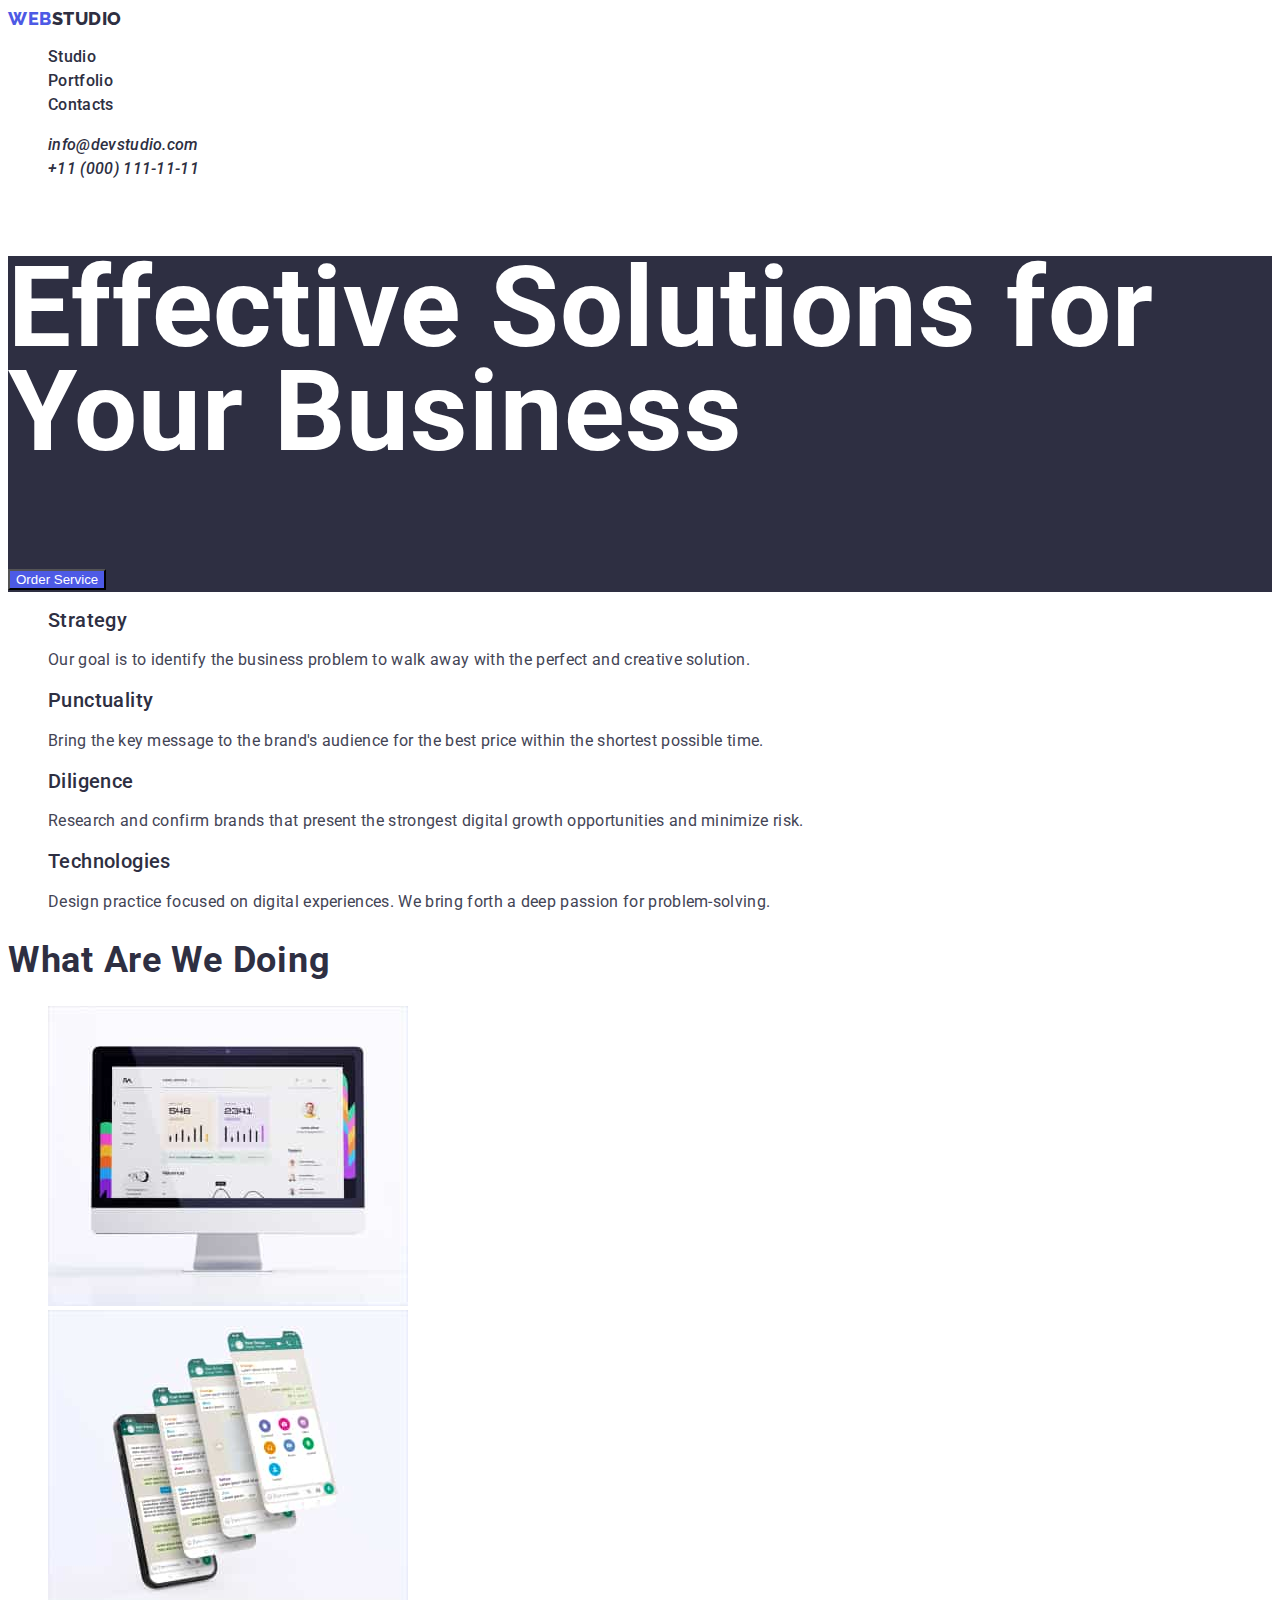
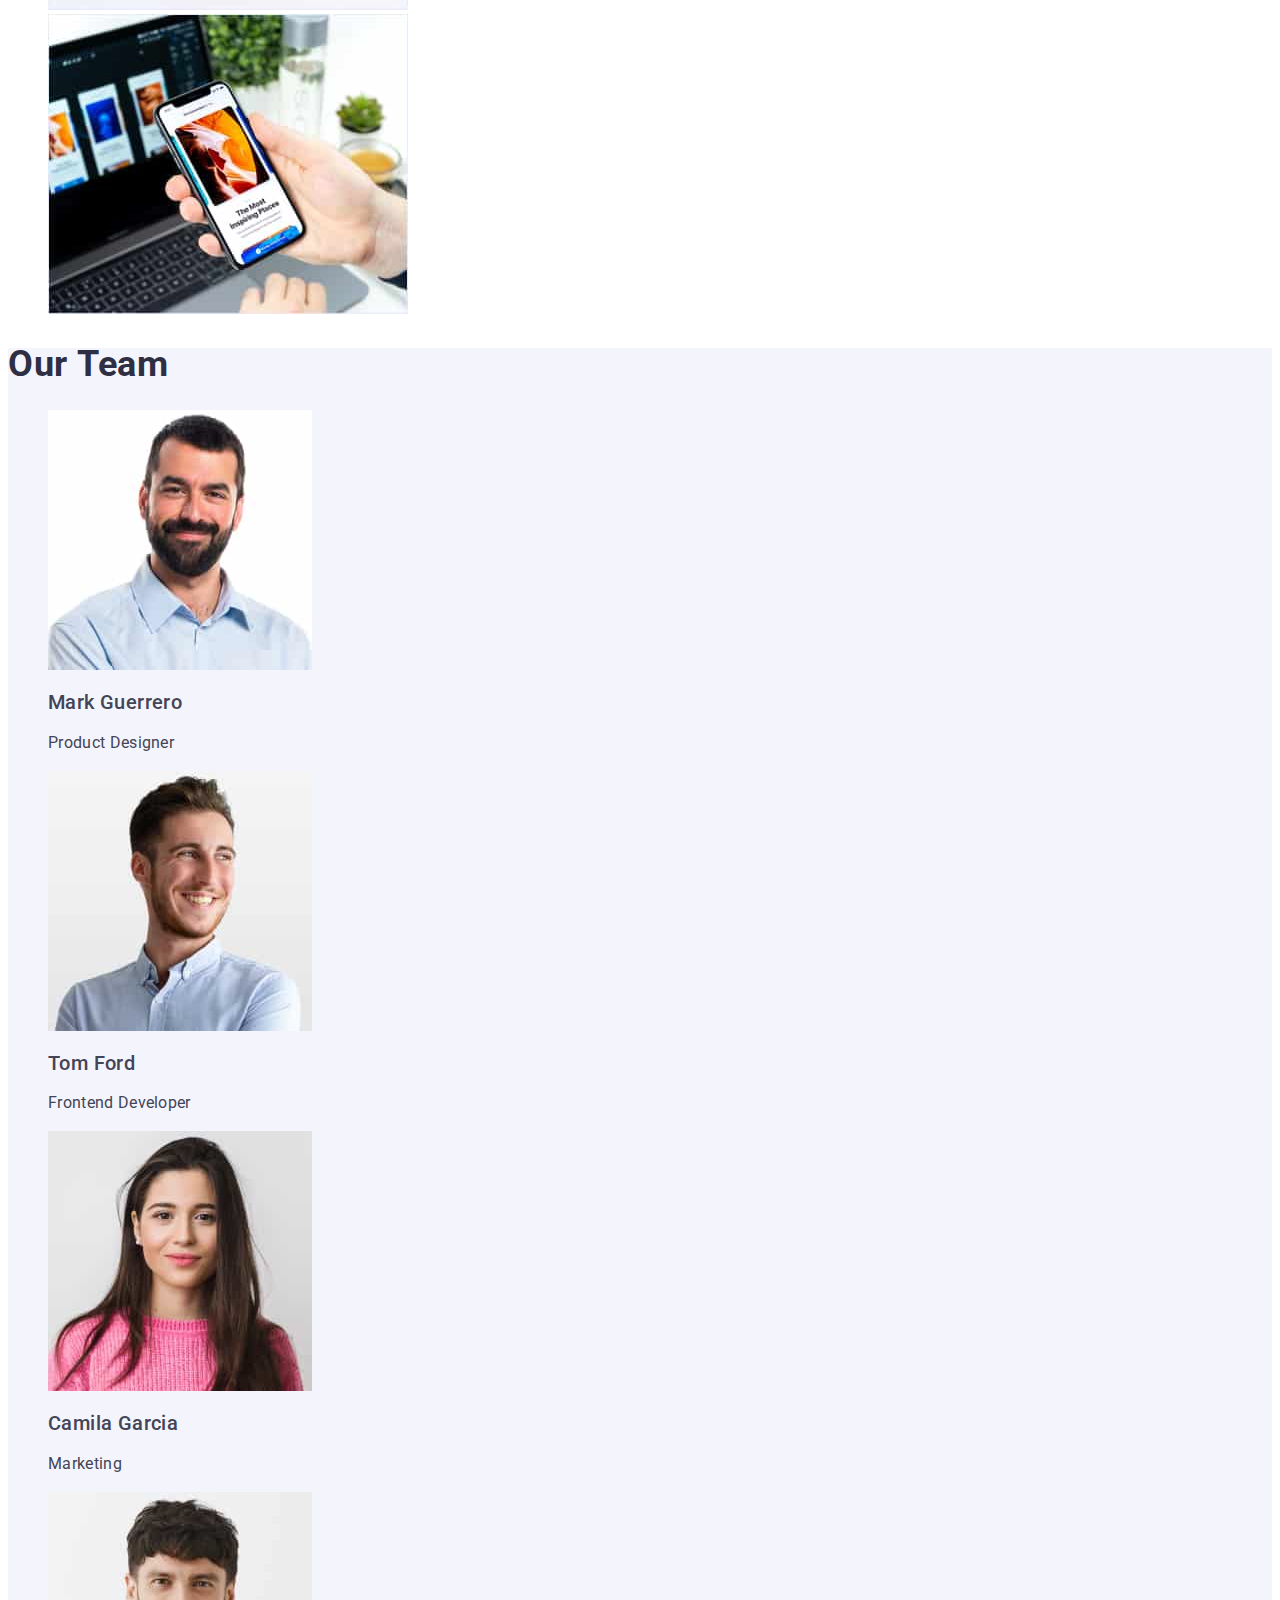
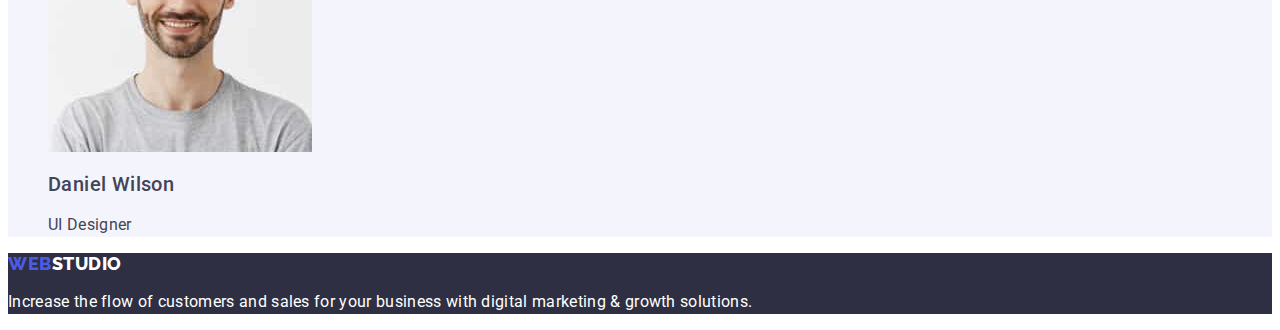
==== commit 15950a69: "." ====
--- a/index.html
+++ b/index.html
@@ -12,8 +12,9 @@
   </head>
   <body class="page-body">
     <header class="page-header">
-       <a href="./index.html" class="page-logo link">Web<span class="page-logo-span">Studio</span></a>
+     
       <nav class="page-menu">  
+        <a href="./index.html" class="page-logo link">Web<span class="page-logo-span">Studio</span></a>
         <ul class="menu-list list">
           <li class="menu-list-item">
             <a href="" class="menu-list-link">Studio</a>
--- a/css/styles.css
+++ b/css/styles.css
@@ -29,7 +29,7 @@
 
 .page-header {
     background-color: var(--background-main-color);
-    border-bottom: 1px solid #E7E9FC
+  
 }
 .page-logo {
     
@@ -71,10 +71,10 @@
     color: var(--background-main-color);
 }
 .hero-button {
-    border-radius: 4px;
+   
     color: var(--background-main-color);
     background: var(--logo-color);
-    box-shadow: 0px 4px 4px 0px rgba(0, 0, 0, 0.15);
+  
 }
 
 .advantages-list-title {
@@ -149,8 +149,7 @@
 .list {
 }
 .portfolio-btn {
-    border-radius: 4px;
-border: 1px solid var(--cornflower);
+
 background: var(--cloud);
 font-size: 16px;
 
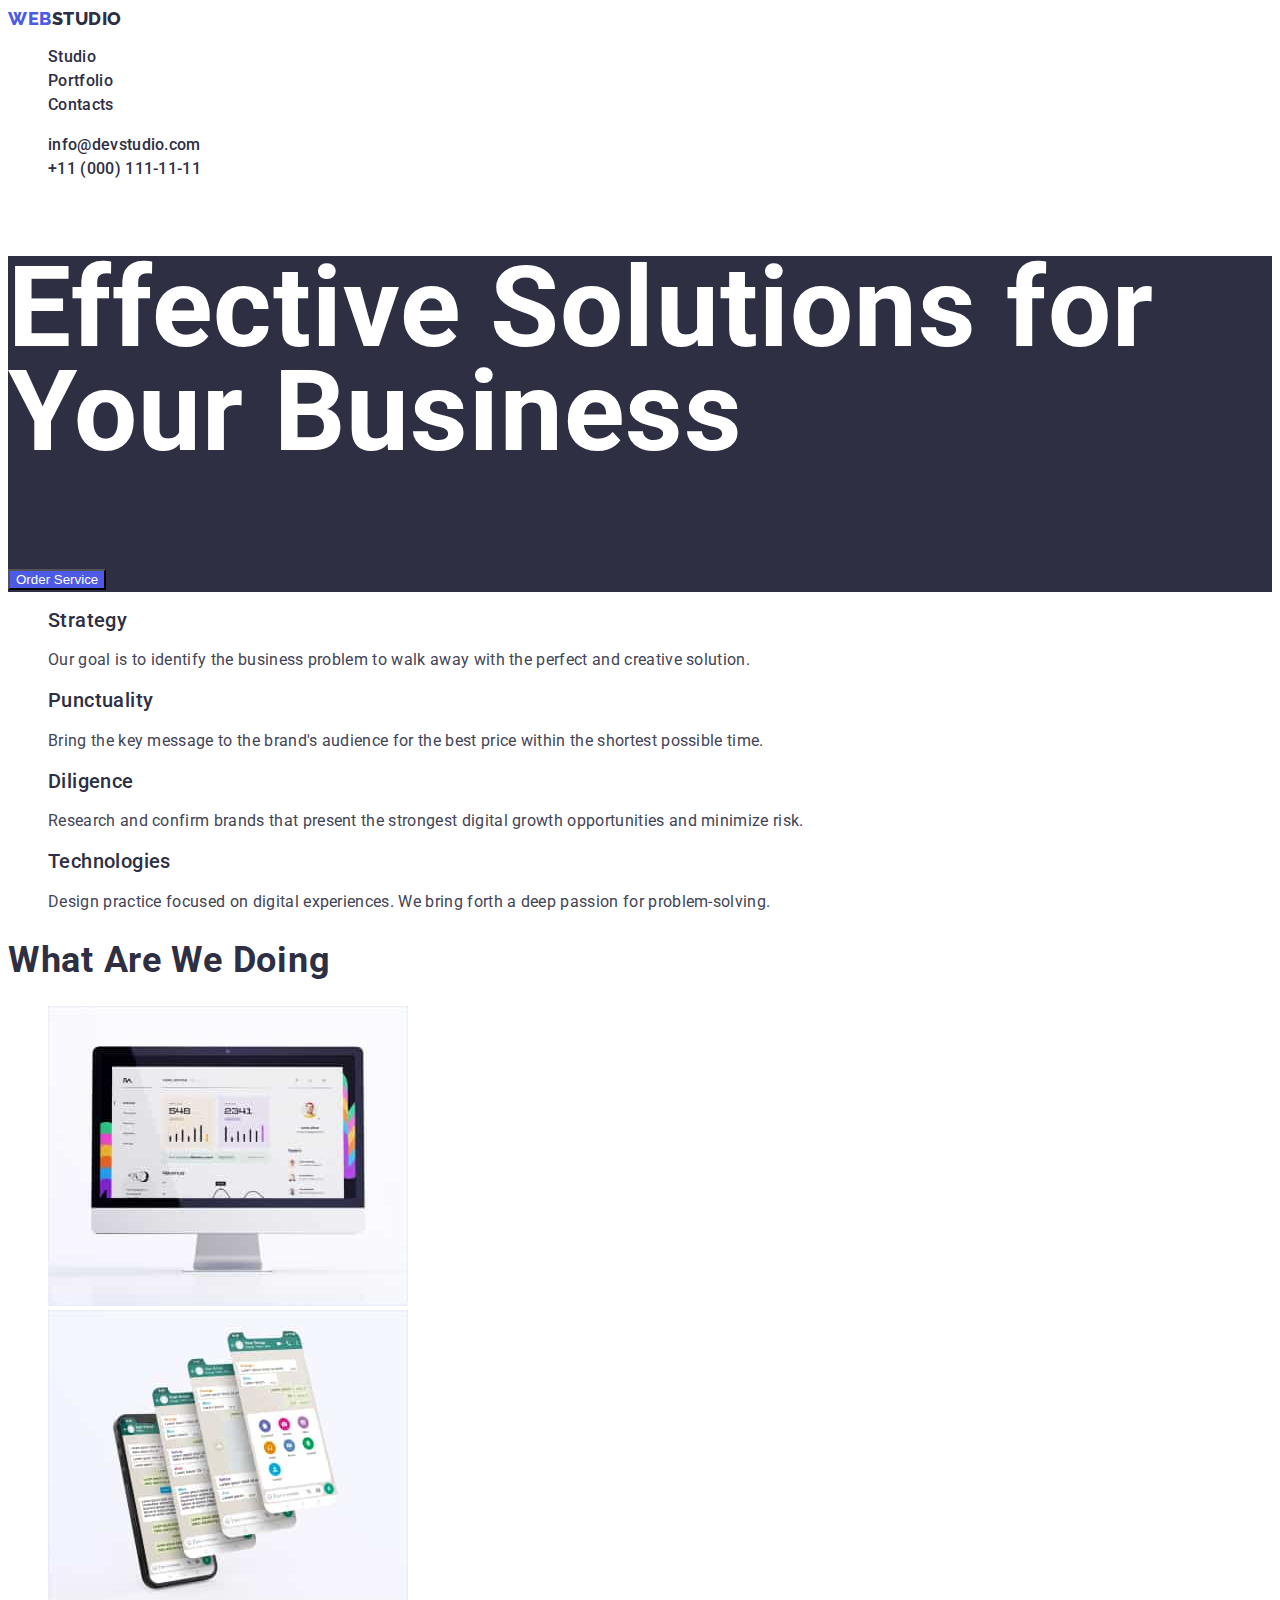
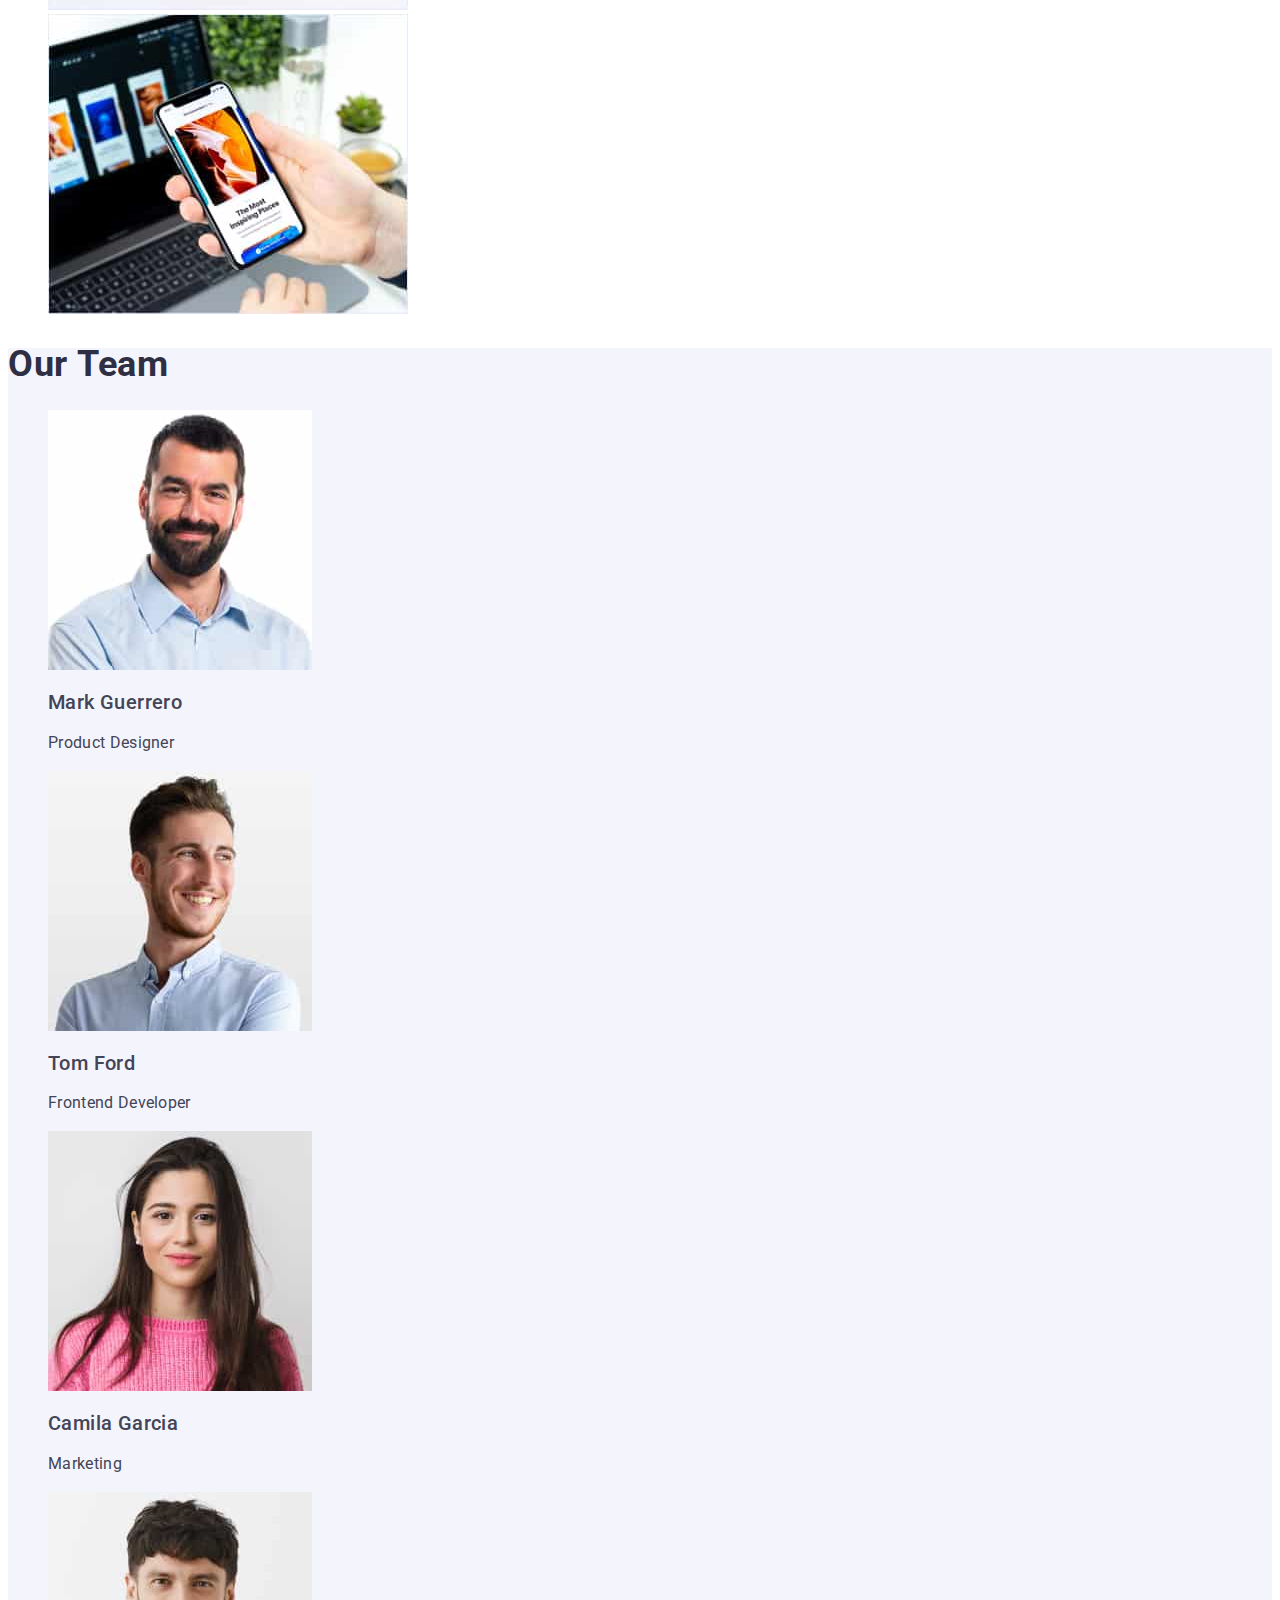
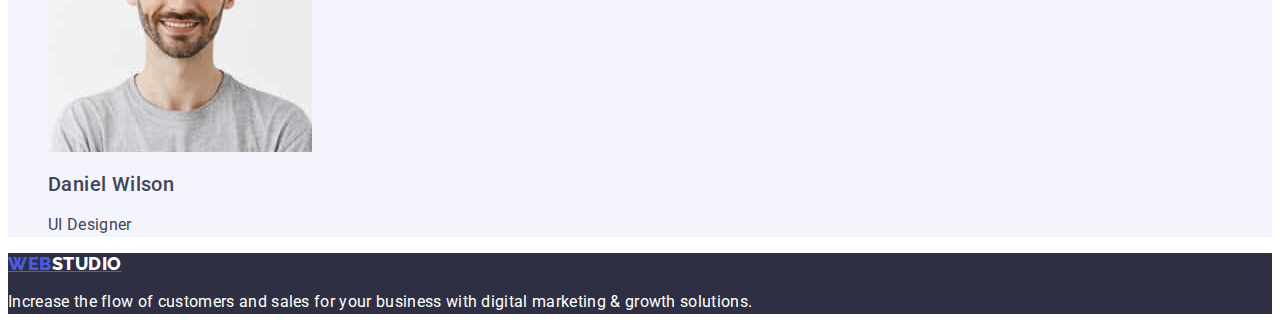
==== commit 29989ee4: "." ====
--- a/index.html
+++ b/index.html
@@ -17,13 +17,13 @@
         <a href="./index.html" class="page-logo link">Web<span class="page-logo-span">Studio</span></a>
         <ul class="menu-list list">
           <li class="menu-list-item">
-            <a href="" class="menu-list-link">Studio</a>
+            <a href="" class="menu-list-link link">Studio</a>
           </li>
           <li class="menu-list-item">
-            <a href="./portfolio.html" class="menu-list-link">Portfolio</a>
+            <a href="./portfolio.html" class="menu-list-link link">Portfolio</a>
           </li>
           <li class="menu-list-item">
-            <a href="" class="menu-list-link">Contacts</a>
+            <a href="" class="menu-list-link link">Contacts</a>
           </li>
         </ul>
       </nav>
--- a/css/styles.css
+++ b/css/styles.css
@@ -14,17 +14,18 @@
     background-color: var(--background-main-color);
     color: var(--secondary-text-color);
 }
-a, a:active {
-    text-decoration: none;
-    color: var(--main-text-color);
-}
-a:hover, a:focus {
-    color: var(--logo-color);
-}
 
 .list {
     list-style: none;
     list-style-type: none;
+}
+
+.link, .link:active {
+    text-decoration: none;
+    color: var(--main-text-color);
+}
+.menu-list-link:hover , .menu-list-link:focus {
+    color: var(--main-text-color);
 }
 
 .page-header {
@@ -52,11 +53,18 @@
     line-height: 1.5;
     letter-spacing: 0.02em;
 }
+.social-media {
+    font-style: normal;
+}
 .social-link {
     font-size: 16px;
     font-weight: 500;
     line-height: 1.5;
     letter-spacing: 0.02em;
+    
+}
+.social-link:hover, .social-link:focus {
+    color: #404bbf;
 }
 .hero {
 font-size: 56px;
@@ -142,11 +150,7 @@
 }
 
 .portfolio {
-
-}
-.btn-list {
-}
-.list {
+    background-color: #fff;
 }
 .portfolio-btn {
 
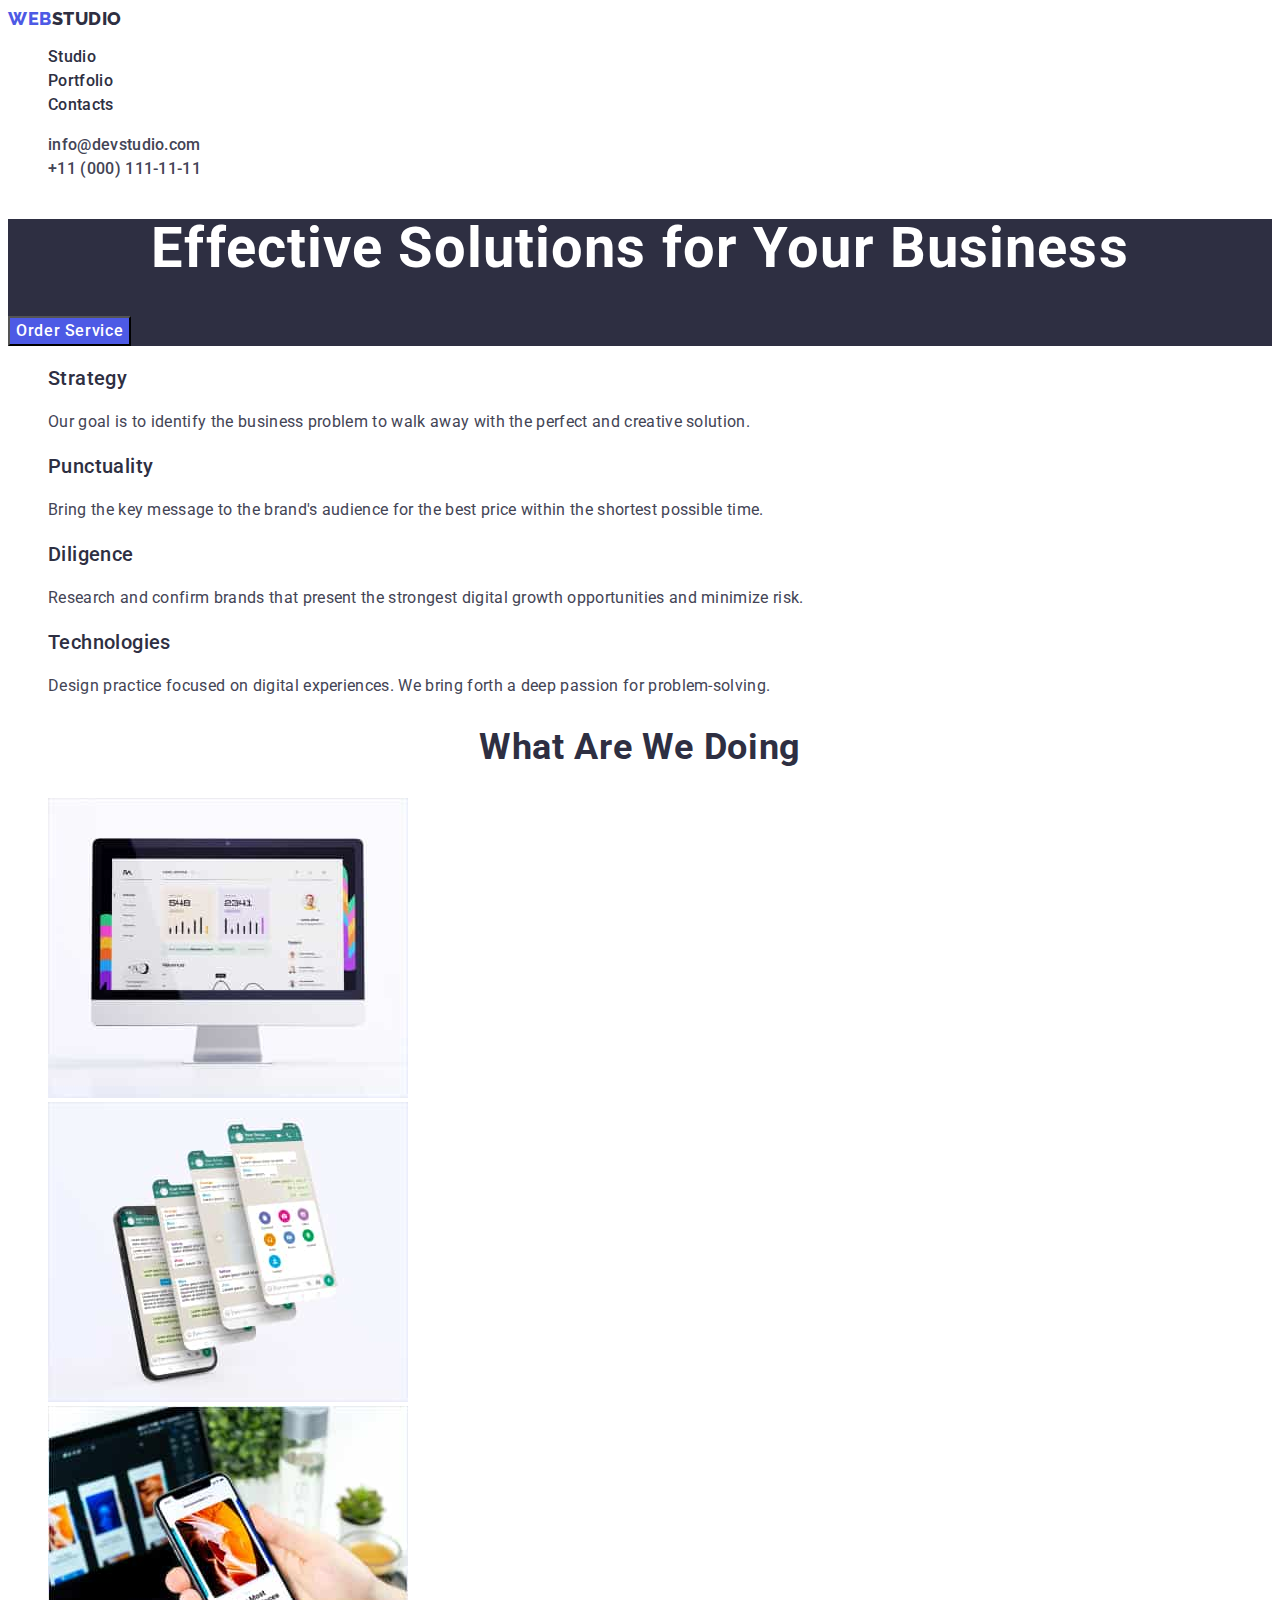
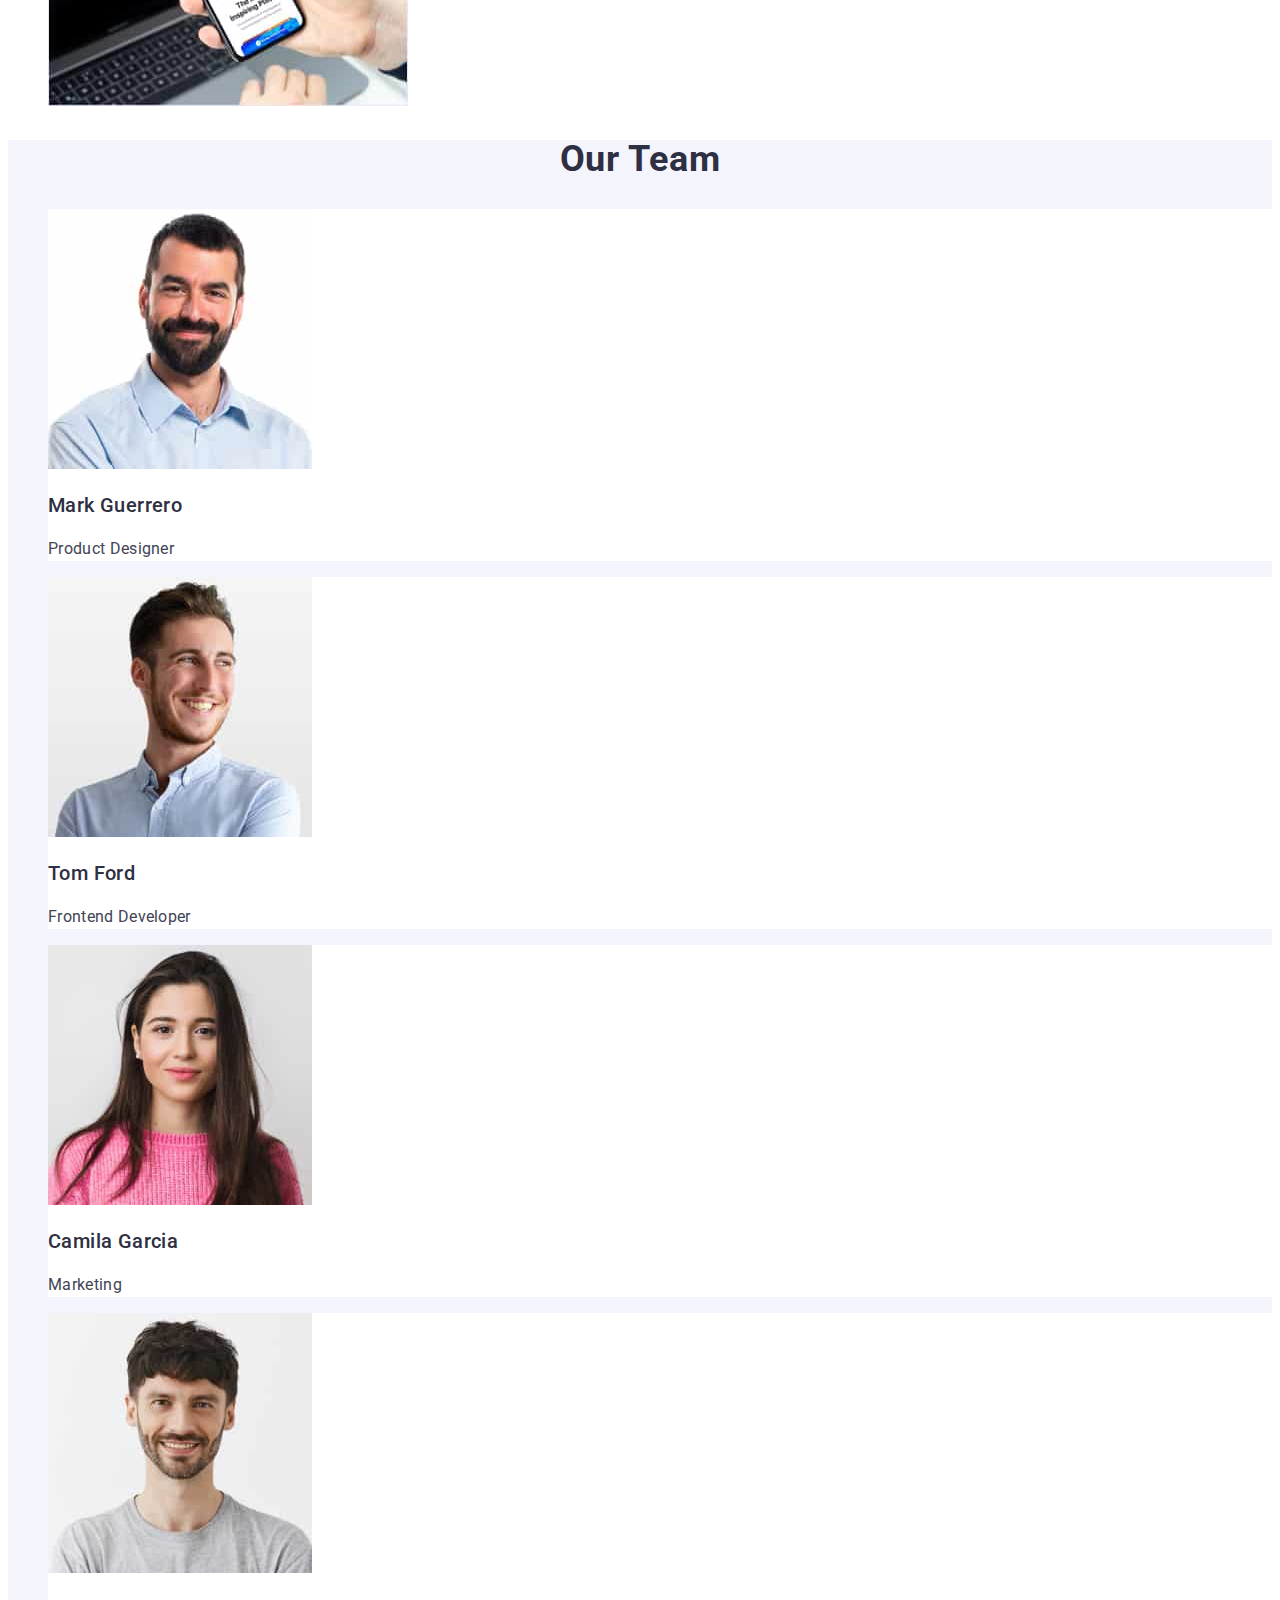
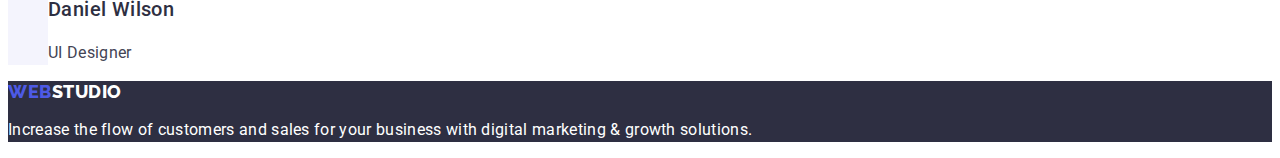
==== commit 3572a5cf: "." ====
--- a/index.html
+++ b/index.html
@@ -150,7 +150,7 @@
       </section>
     </main>
     <footer id="footer" class="footer">
-        <a href="./index.html" class="page-logo">Web<span class="page-footer-span">Studio</span></a>
+        <a href="./index.html" class="page-logo link">Web<span class="page-footer-span">Studio</span></a>
       <p class="footer-text">Increase the flow of customers and sales for your business with digital marketing & growth solutions.</p>
      
      
--- a/css/styles.css
+++ b/css/styles.css
@@ -24,13 +24,11 @@
     text-decoration: none;
     color: var(--main-text-color);
 }
-.menu-list-link:hover , .menu-list-link:focus {
-    color: var(--main-text-color);
-}
+
 
 .page-header {
     background-color: var(--background-main-color);
-  
+
 }
 .page-logo {
     
@@ -53,6 +51,9 @@
     line-height: 1.5;
     letter-spacing: 0.02em;
 }
+.menu-list-item .menu-list-link:hover , .menu-list-item .menu-list-link:focus {
+    color: #404bbf;
+}
 .social-media {
     font-style: normal;
 }
@@ -61,35 +62,45 @@
     font-weight: 500;
     line-height: 1.5;
     letter-spacing: 0.02em;
+    color: var(--secondary-text-color);
     
 }
-.social-link:hover, .social-link:focus {
+.social-link:hover, .social-link:focus, .social-link:active {
     color: #404bbf;
 }
+
 .hero {
-font-size: 56px;
-font-weight: 700;
-line-height: 0.93;
-letter-spacing: 0.02em;
-
 background-color: var(--main-text-color);
 }
 
 .hero-title {
     color: var(--background-main-color);
+    font-size: 56px;
+font-weight: 700;
+line-height: 1.07;
+text-align: center;
+letter-spacing: 0.02em;
 }
 .hero-button {
-   
+    font-family: "Roboto", sans-serif;
     color: var(--background-main-color);
-    background: var(--logo-color);
+    font-weight: 500;
+    font-size: 16px;
+    line-height: 1.5;
+    letter-spacing: 0.04em;
+    background-color: var(--logo-color);
+    cursor: pointer;
   
+}
+.hero-button:hover, .hero-button:focus {
+    background-color: #404BBF;
 }
 
 .advantages-list-title {
     font-size: 20px;
     
     font-weight: 500;
-    line-height: 0.83;
+    line-height: 1.2;
     letter-spacing: 0.02em;
     color: var(--main-text-color);
 }
@@ -104,15 +115,17 @@
 .whatwedo-title {
     font-size: 36px;
     font-weight: bold;
-    line-height: 0.9;
-    letter-spacing: 0.02em;
+    line-height: 1.11;
+    letter-spacing: 0.02em;
+    text-align: center;
     text-transform: capitalize;
     color: var(--main-text-color);
 }
 .team-title {
     font-size: 36px;
     font-weight: bold;
-    line-height: 0.9;
+    line-height: 1.11;
+    text-align: center;
     letter-spacing: 0.02em;
     text-transform: capitalize;
     color: var(--main-text-color);
@@ -120,13 +133,15 @@
 .team {
     background-color: var(--secondary-bg);
 }
-
+.team-list-item {
+    background-color: #ffffff;
+}
 .team-list-title {
 font-size: 20px;
-
 font-weight: 500;
-line-height: 0.83;
-letter-spacing: 0.02em;
+line-height: 1.2;
+letter-spacing: 0.02em;
+color: var(--main-text-color);
 }
 .team-list-text {
 font-size: 16px;
@@ -139,9 +154,11 @@
 }
 .page-footer-span {
     color: var(--background-main-color);
+
 }
 .footer-text {
     font-size: 16px;
+    color: var(--cloud);
 
 
 line-height: 1.5;
@@ -160,6 +177,7 @@
 font-weight: 500;
 line-height: 1.5;
 letter-spacing: 0.04em;
+cursor: pointer;
 }
 
 
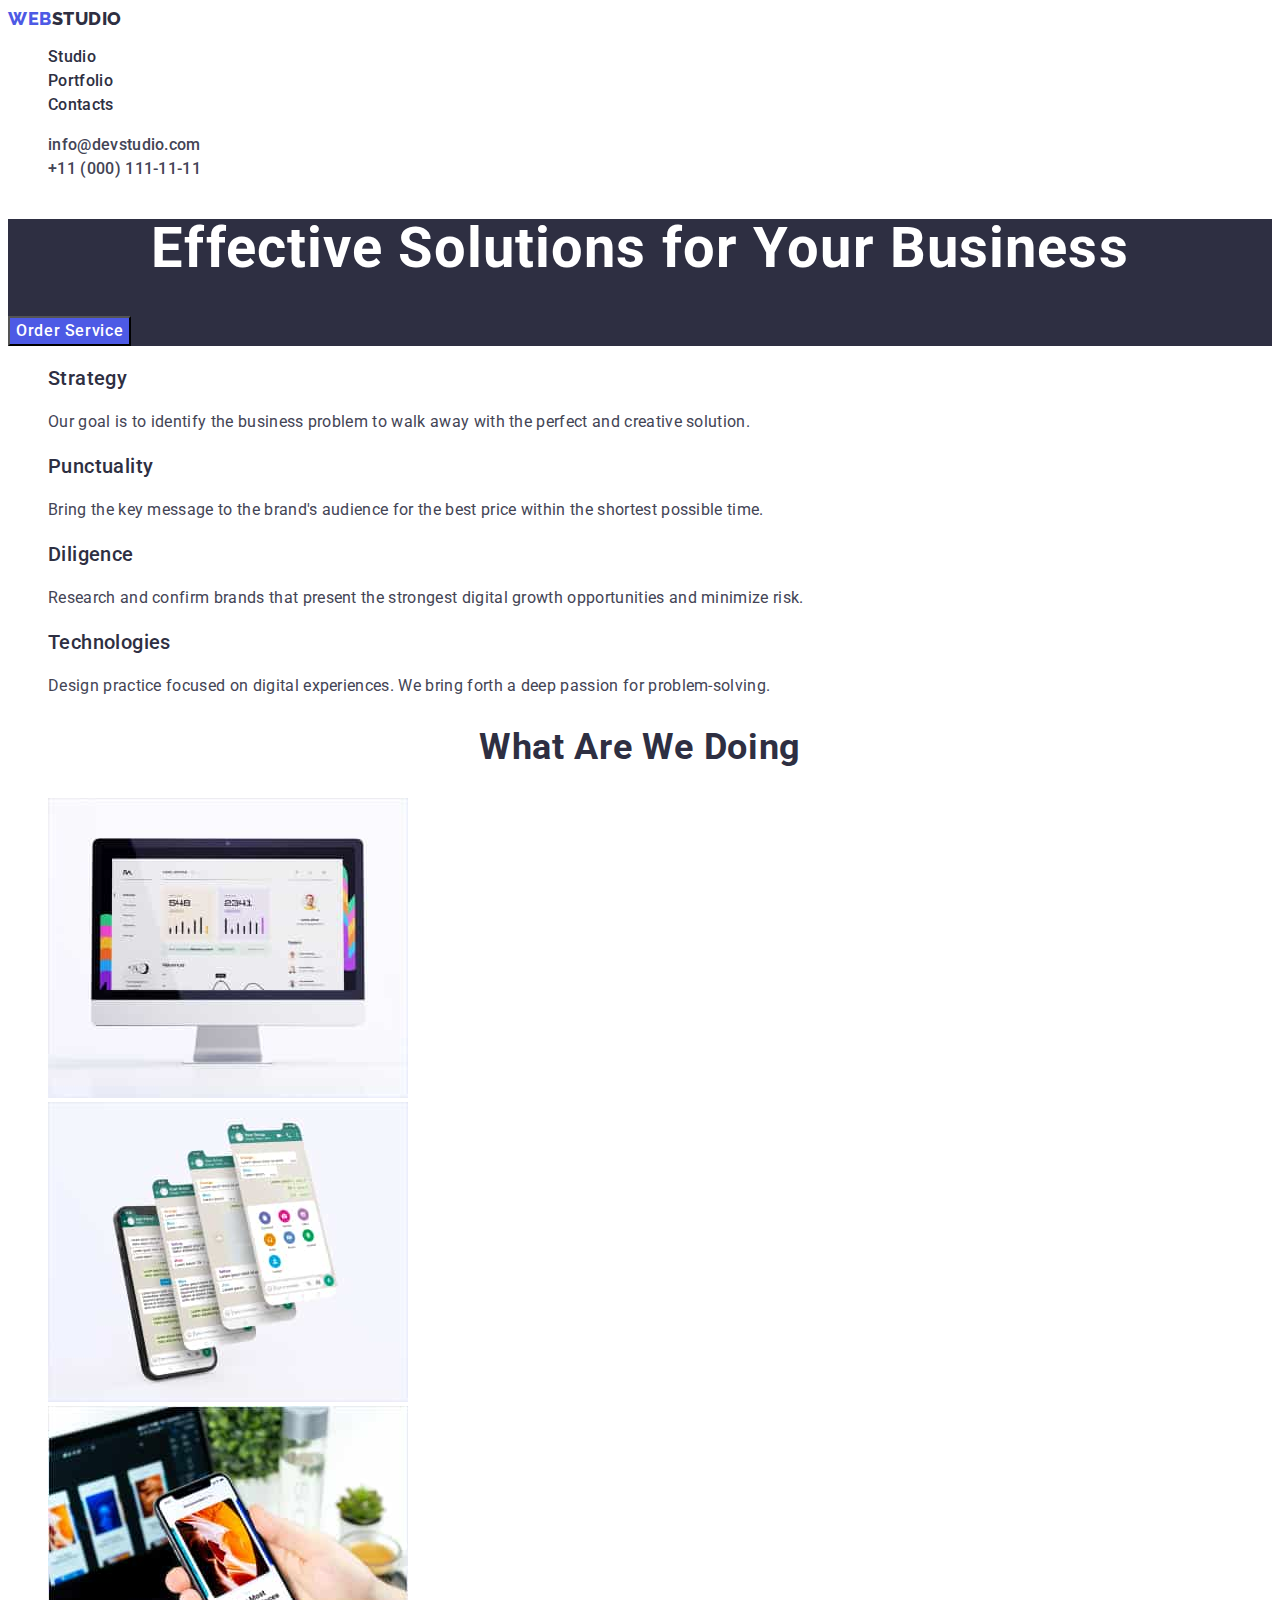
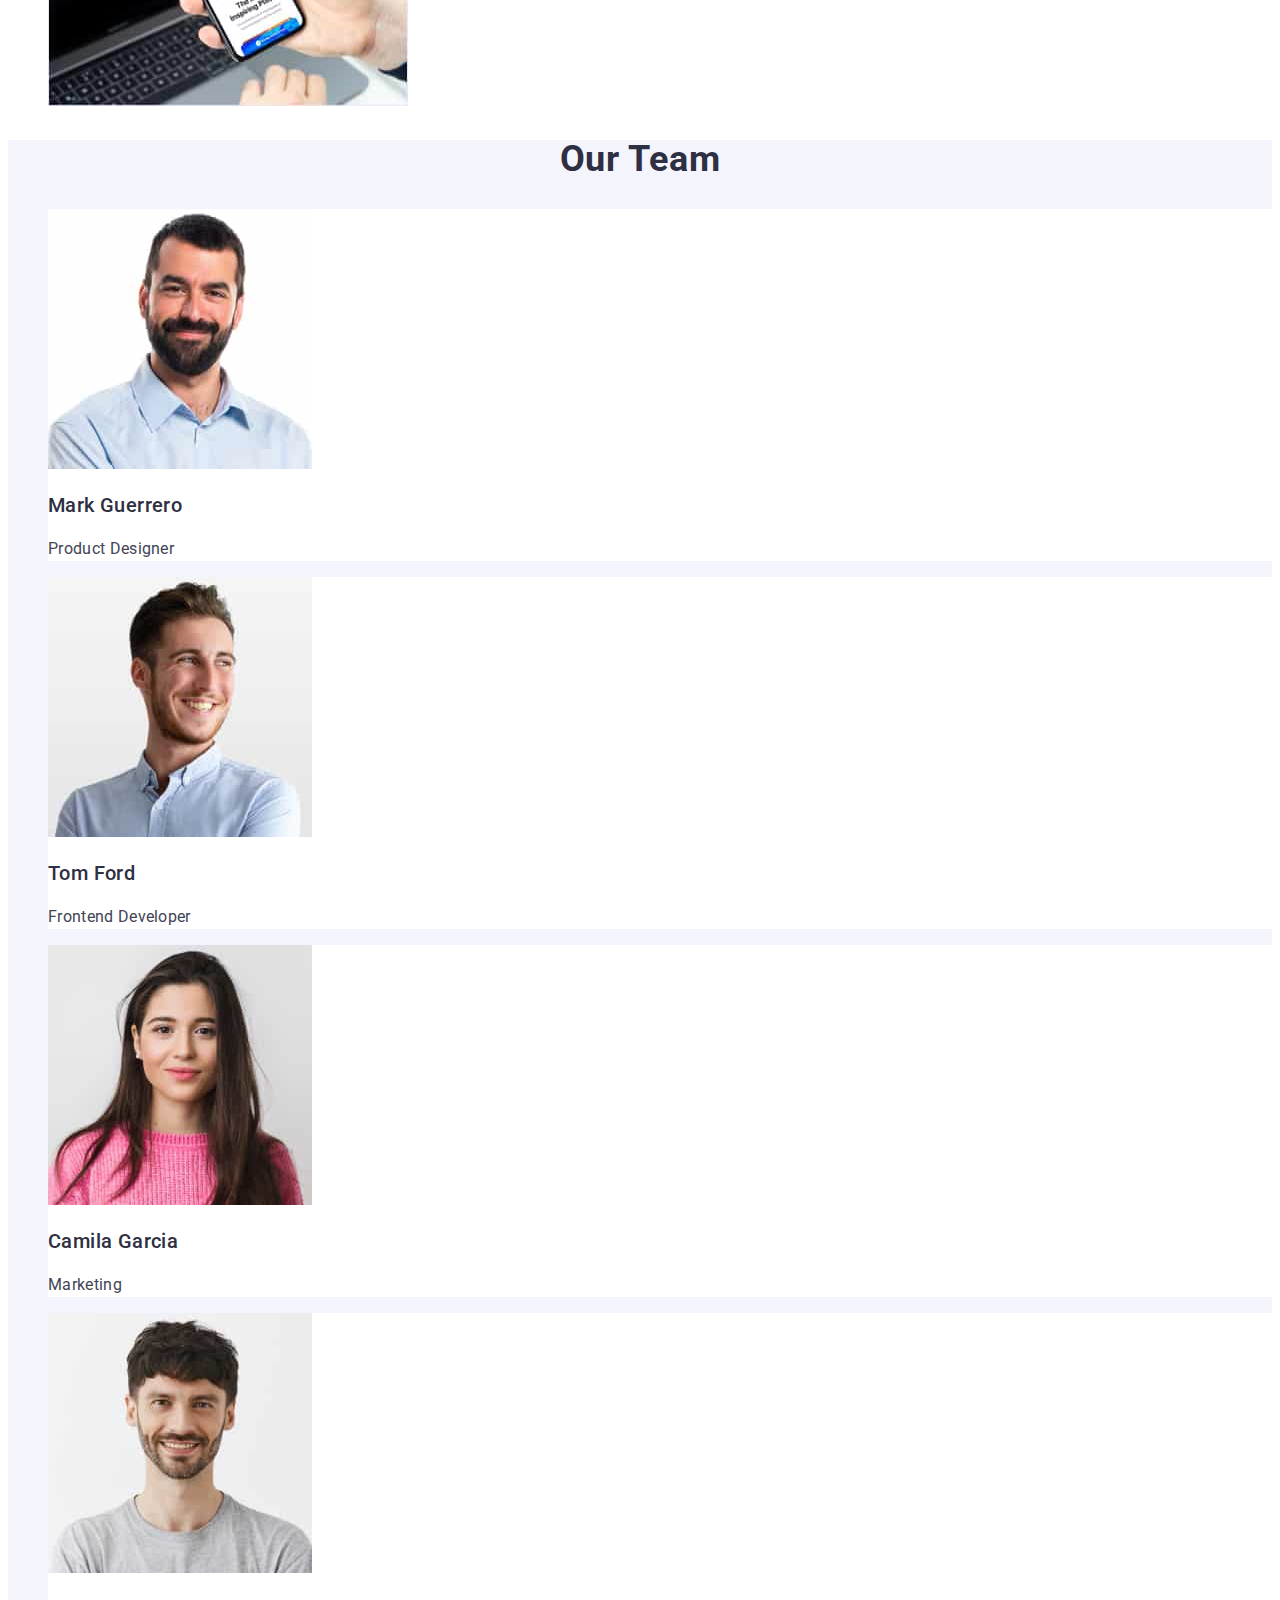
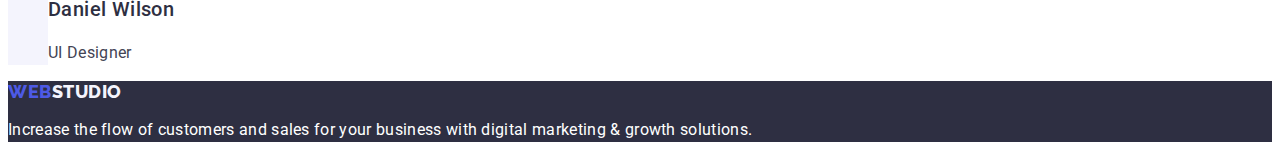
==== commit 79423252: "." ====
--- a/index.html
+++ b/index.html
@@ -17,7 +17,7 @@
         <a href="./index.html" class="page-logo link">Web<span class="page-logo-span">Studio</span></a>
         <ul class="menu-list list">
           <li class="menu-list-item">
-            <a href="" class="menu-list-link link">Studio</a>
+            <a href="./index.html" class="menu-list-link link">Studio</a>
           </li>
           <li class="menu-list-item">
             <a href="./portfolio.html" class="menu-list-link link">Portfolio</a>
--- a/css/styles.css
+++ b/css/styles.css
@@ -153,7 +153,7 @@
     background-color: var(--main-text-color);
 }
 .page-footer-span {
-    color: var(--background-main-color);
+    color: var(--cloud);
 
 }
 .footer-text {
